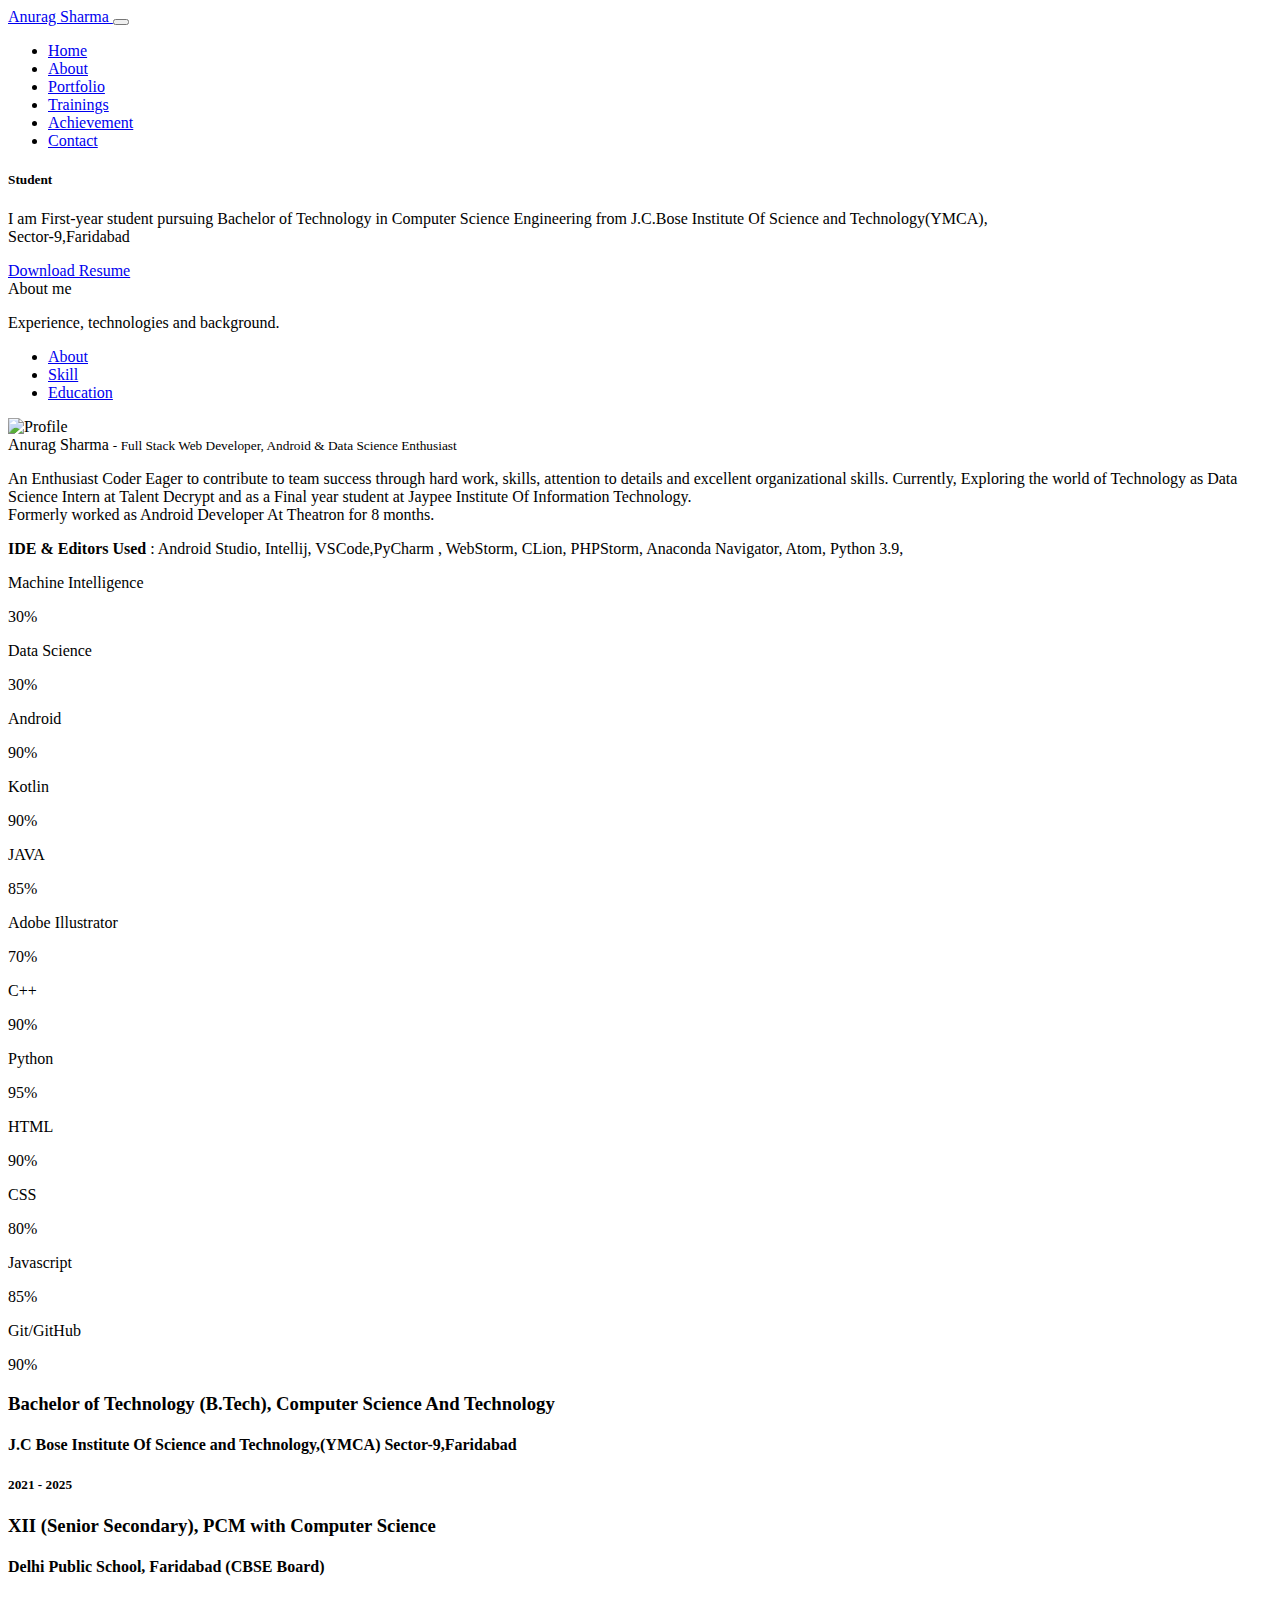
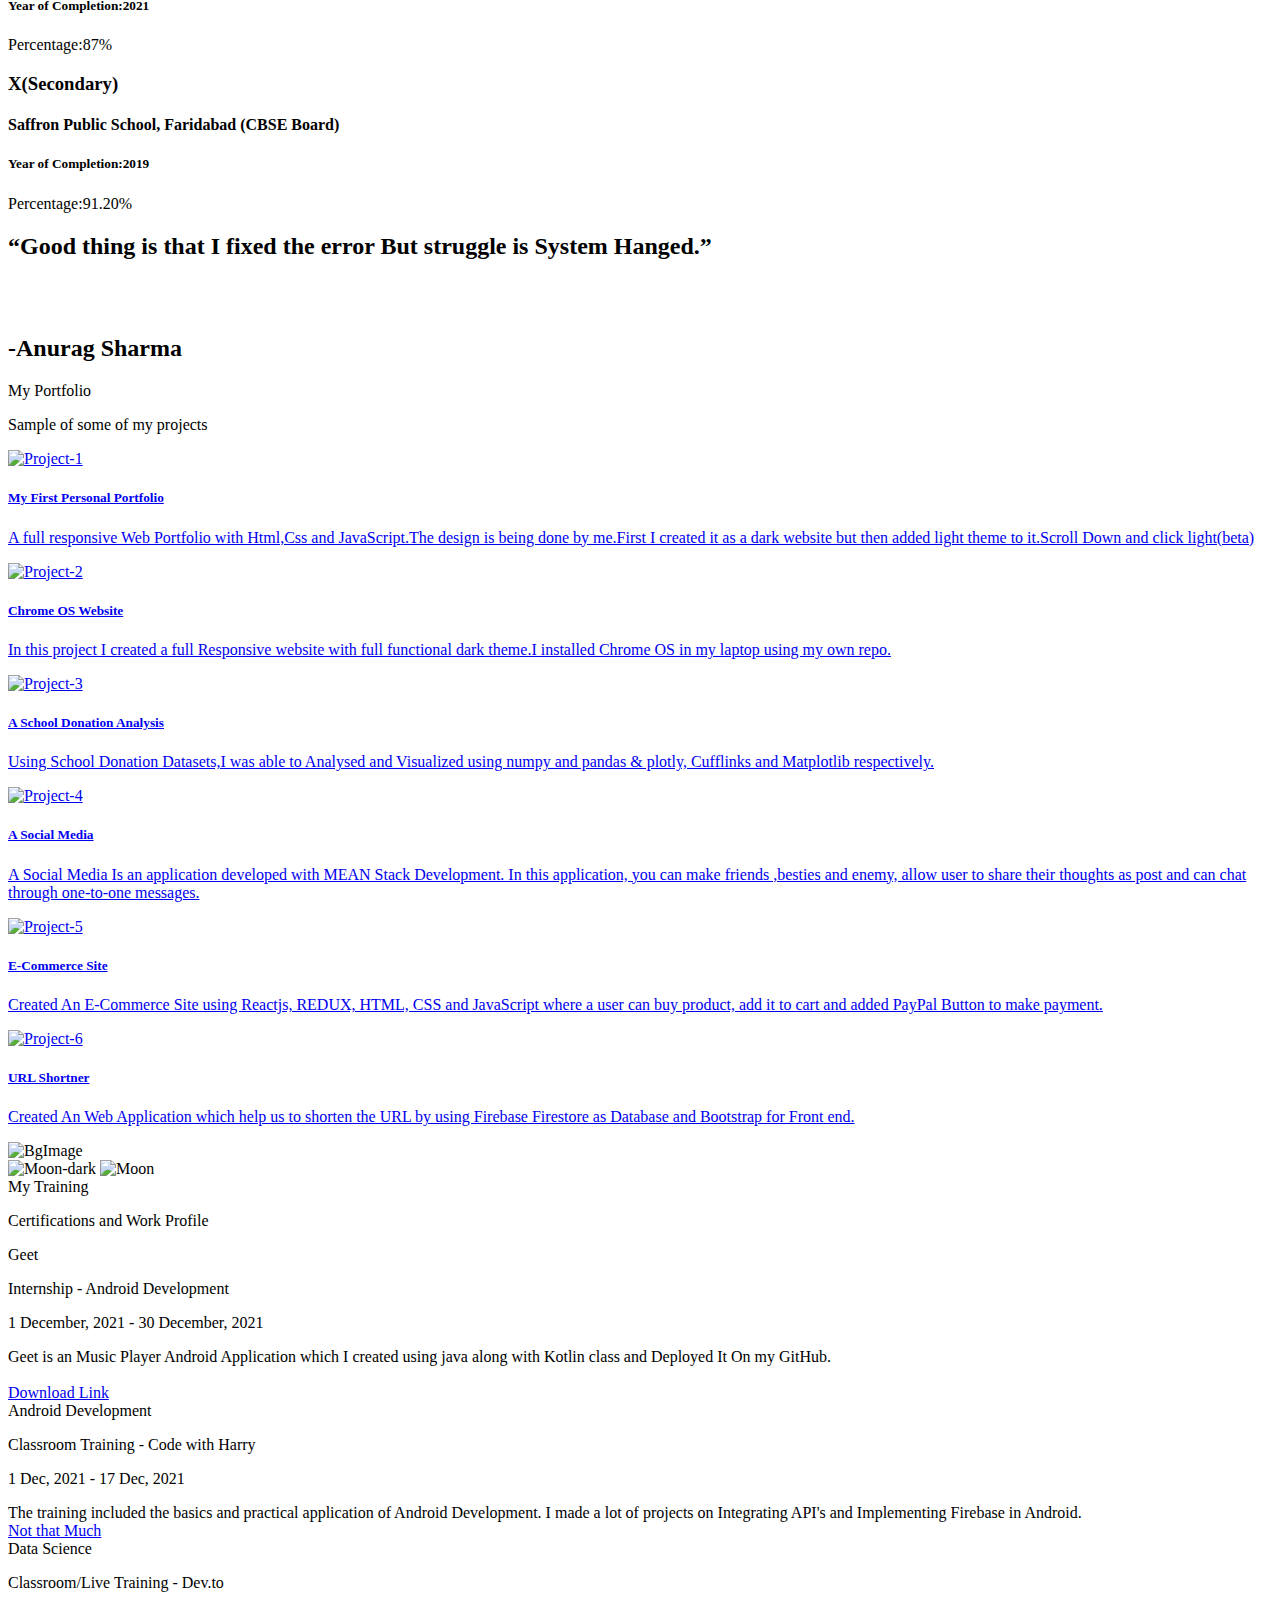
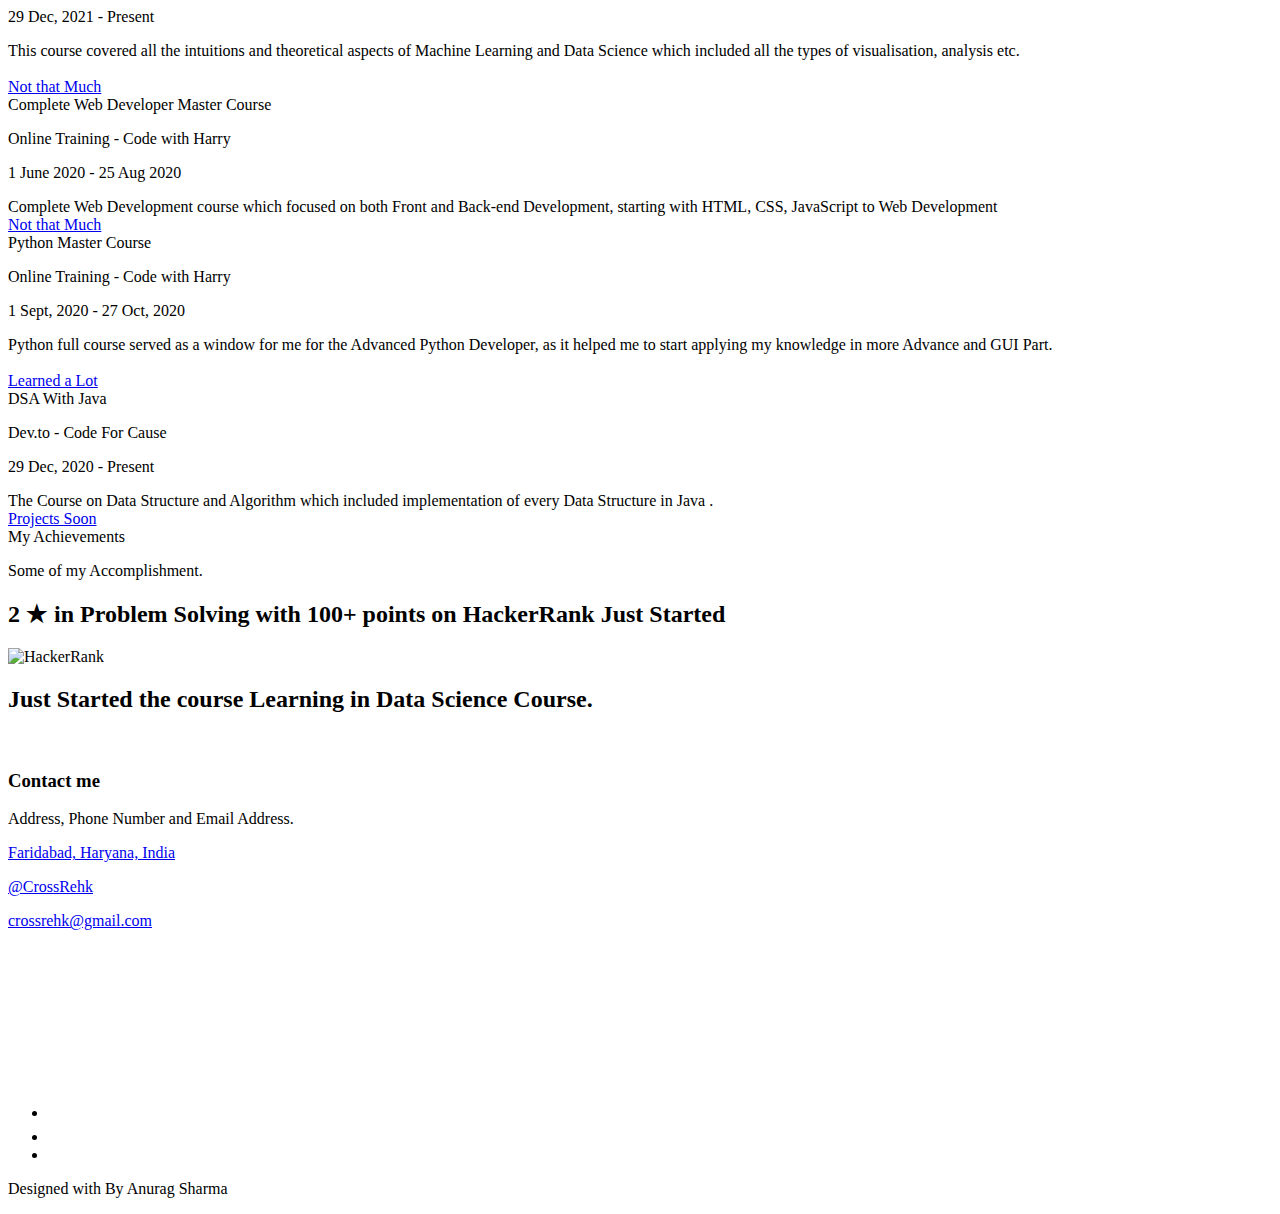
==== index.html @ dc8c79c4 "Rename to index.html" ====
<!doctype html>
<html lang=en>

<head>
    <meta charset=UTF-8>
    <meta name=theme-color content=#242a35>
    <link rel=canonical href=https://crossstack-q.github.io/Anurag-Sharma.github.io/>
    <meta name=viewport content="width=device-width,initial-scale=1.0">
    <link rel=manifest href=manifest.json>
    <title>Anurag Sharma (CrossStack-Q)'s Personal Portfolio</title>
    <meta name=DC.title content="Anurag Sharma (CrossStack-Q)'s Personal Portfolio">
    <meta name=description content="Anurag Sharma (CrossStack-Q) - A programming Enthusiast eager to learn new skills and contribute to team success through hard work, innovative ideas, and great organizational skills.">
    <link rel=apple-touch-icon sizes=180x180 href=./apple-touch-icon.png>
    <link rel=icon type=image/png sizes=48x48 href=./favicon-48x48.png>
    <link rel=icon type=image/png sizes=32x32 href=./favicon-32x32.png>
    <link rel=icon type=image/png sizes=16x16 href=./favicon-16x16.png>
    <link rel=mask-icon href=/images/safari-pinned-tab.svg color=#242a35>
    <meta name=msapplication-TileColor content=#242a35>
    <meta name=msapplication-TileImage content=/images/mstile-144x144.png>
    <meta name=keyword content="Anurag Sharma, Anurag Sharma Portfolio, developer, CrossStack-Q, Android, Web Development, Machine Learning, GitHub, Data Science, linkedIn">
    <meta name=author content="Anurag Sharma">
    <meta property=og:image:width content=1062>
    <meta property=og:image:height content=556>
    <meta property=og:title content="Anurag Sharma (CrossStack-Q)'s Personal Portfolio">
    <meta property=og:description content="Anurag Sharma (CrossStack-Q) - A programming Enthusiast eager to learn new skills and contribute to team success through hard work, innovative ideas, and great organizational skills.">
    <meta property=og:url content=https://crossstack-q.github.io/Anurag-Sharma.github.io>
    <meta property=og:image content=images/Profile-pic-512x512.png>
    <meta property=og:type content=website>
    <meta property=fb:app_id content=1145054172578219>
    <meta name=twitter:title content="Anurag-Sharma (CrossStack-Q)'s Personal Portfolio">
    <meta name=twitter:description content="Anurag-Sharma (CrossStack-Q) - A programming Enthusiast eager to learn new skills and contribute to team success through hard work, innovative ideas, and great organizational skills.">
    <meta name=twitter:site content=@CrossRehk>
    <!-- <meta name=twitter:image:src content=https://jayantgoel001.github.io/images/bgimg.webp> -->
    <meta name=twitter:card content=summary_large_image>
    <script type=application/ld+json>
        {
            "@type": "WebSite",
            "headline": "Anurag Sharma",
            "url": "https://crossstack-q.github.io/Anurag-Sharma.github.io/",
            "description": "Anurag Sharma (CrossStack) - A programming Enthusiast eager to learn new skills and contribute to team success through hard work, innovative ideas, and great organizational skills.",
            "name": "Anurag-Sharma",
            "dateModified": "2021-04-09T00:00:00+00:00",
            "datePublished": "2021-01-10T00:00:00+00:00",
            "@context": "https://schema.org"
        }
    </script>
    <link rel=stylesheet href=css/animate.min.css>
    <link rel=stylesheet href=css/fonts.min.css>
    <link rel=stylesheet href=css/styles.min.css>
    <link rel="preload" href="css/girl.min.css" as="style">
    <meta name=google-site-verification content=0muao767XOQs7xHi8v20pMOdR-0_csUTDfQ-5AJkbho>
    <script>
        ! function(e, a, t, n, g, c) {
            e.GoogleAnalyticsObject = n;
            e.ga = e.ga || function() {
                (e.ga.q = e.ga.q || []).push(arguments)
            };
            e.ga.l += new Date;
            g = a.createElement(t);
            c = a.getElementsByTagName(t)[0];
            g.async = !0;
            g.src = "//www.google-analytics.com/analytics.js";
            c.parentNode.insertBefore(g, c)
        }(window, document, "script", "ga");
        ga("create", "UA-206169187-1", "auto");
        ga("send", "pageview")
    </script>
</head>

<body> <noscript>Our Website uses JavaScript. Please Enable it in Settings.</noscript>
    <nav class="navbar navbar-expand-lg fixed-top navbar-custom sticky sticky-dark">
        <div class=container> <a rel=noreferrer aria-label=home class="navbar-brand logo text-uppercase" href=/ data-toggle=tooltip data-placement=bottom data-html=true title=" <strong> <em>Anurag Sharma Personal Portfolio</em> </strong>"> Anurag Sharma </a> <button class=navbar-toggler
                type=button data-toggle=collapse data-target=#navbarCollapse aria-controls=navbarCollapse aria-expanded=false aria-label="Toggle navigation"> <i class="fas fa-bars"></i> </button>
            <div class="collapse navbar-collapse" id=navbarCollapse>
                <ul class="navbar-nav ml-auto navbar-center" id=mySidenav>
                    <li class="nav-item active"> <a rel=noreferrer aria-label=home href=#home class=nav-link data-toggle=tooltip data-placement=bottom data-html=true title=" <strong> <em>Home</em> </strong>">Home </a></li>
                    <li class=nav-item> <a rel=noreferrer aria-label=home href=#about class=nav-link data-toggle=tooltip data-placement=bottom data-html=true title=" <strong> <em>About</em> </strong>">About </a></li>
                    <li class=nav-item> <a rel=noreferrer aria-label=home href=#portfolio class=nav-link data-toggle=tooltip data-placement=bottom data-html=true title=" <strong> <em>Portfolio</em> </strong>">Portfolio </a></li>
                    <li class=nav-item> <a rel=noreferrer aria-label=home href=#trainings class=nav-link data-toggle=tooltip data-placement=bottom data-html=true title=" <strong> <em>Trainings</em> </strong>">Trainings </a></li>
                    <li class=nav-item> <a rel=noreferrer aria-label=home href=#achievements class=nav-link data-toggle=tooltip data-placement=bottom data-html=true title=" <strong> <em>Achievement</em> </strong>">Achievement </a></li>
                    <li class=nav-item> <a rel=noreferrer aria-label=home href=#contact class=nav-link data-toggle=tooltip data-placement=bottom data-html=true title=" <strong> <em>Contact</em> </strong>">Contact </a></li>
                </ul>
            </div>
        </div>
    </nav>
    <div class=loader>
        <div class="loader-circle circle-1">
            <div class=circle-animation></div>
        </div>
        <div class="loader-circle circle-2">
            <div class=circle-animation></div>
        </div>
    </div>
    <section class=bg-home id=home>
        <div class=bg-overlay></div>
        <div id=particles-js></div>
        <div class=home-center>
            <div class=home-desc-center>
                <div class=container>
                    <div class="row justify-content-center">
                        <div class="col-lg-10 mt-5">
                            <div class="home-title text-center">
                                <h5 class="wow fadeInDownBig text-white-50 sub-title mb-3 font-weight-normal disable-select">Student</h5>
                                <h1 class=display-3> <span class="element text-white disable-select" data-elements="Anurag Sharma, Data Science Enthusiast, Machine Learning Enthusiast, MEAN Stack Developer, Android Developer, Open Source Contributor"></span></h1>
                                <p class="wow fadeInUpBig text-light mx-auto para-desc disable-select">
                                    I am First-year student pursuing Bachelor of Technology in Computer Science Engineering from J.C.Bose Institute Of Science and Technology(YMCA), <br> Sector-9,Faridabad</p>
                                <div class="mt-4 pt-2"> <a rel=noreferrer aria-label=home target=_blank href="https://drive.google.com/file/d/1chnYutd9XccbYmk6N60k4aPf_IcxdsFH/view?usp=sharing" class="btn btn-outline btn-round" data-toggle=tooltip data-placement=bottom data-html=true
                                        title=" <strong> <em>Resume</em> </strong>"> Download Resume <i class="fas fa-download ml-2"></i> </a></div>
                            </div>
                        </div>
                    </div>
                </div>
            </div>
        </div>
    </section>
    <section class=section id=about>
        <div class=container>
            <div class="row justify-content-center txt-bg txt-bg-about">
                <div class="col-lg-6 pointer">
                    <div class="wow fadeIn section-title text-center mb-4 pb-2">
                        <div class="mb-5 pb-3"> <i class="fas fa-user-graduate h1 text-muted"></i></div>
                        <div class="h3 font-weight-bold">About me</div>
                        <p class="text-muted mx-auto mb-0 mt-4 para-desc">Experience, technologies and background.</p>
                    </div>
                </div>
            </div>
            <div class="col-lg-12 mt-4 pt-2">
                <div>
                    <ul class="nav nav-tabs nav-fill" id=myTab>
                        <li class=nav-item data-toggle=tooltip data-placement=bottom data-html=true title=" <strong> <em>About</em> </strong>"> <a rel=noreferrer class="nav-link active" id=story-tab data-toggle=tab href=#story>About</a></li>
                        <li class=nav-item data-toggle=tooltip data-placement=bottom data-html=true title=" <strong> <em>Skill</em> </strong>"> <a rel=noreferrer class=nav-link id=skill-tab data-toggle=tab href=#skill>Skill</a></li>
                        <li class=nav-item data-toggle=tooltip data-placement=bottom data-html=true title=" <strong> <em>Education</em> </strong>"> <a rel=noreferrer class=nav-link id=resume-tab data-toggle=tab href=#resume>Education</a></li>
                    </ul>
                    <div class=tab-content id=myTabContent>
                        <div class="tab-pane fade show active" id=story role=tabpanel aria-labelledby=story-tab>
                            <div class=text-center>
                                <div class="about-img mt-5 mb-5"> <img src=images/Profile-pic.webp alt=Profile class="img-fluid mx-auto d-block rounded-circle" height=400 width=400 loading=lazy></div>
                                <div class="h3 font-weight-bold mb-3 wow fadeIn">Anurag Sharma <small class=text-muted> - Full Stack Web Developer, Android & Data Science Enthusiast </small></div>
                                <p class="text-muted wow slideInUp"> An Enthusiast Coder Eager to contribute to team success through hard work, skills, attention to details and excellent organizational skills. Currently, Exploring the world of Technology as Data Science Intern at Talent
                                    Decrypt and as a Final year student at Jaypee Institute Of Information Technology. <br> Formerly worked as Android Developer At Theatron for 8 months.</p>
                                <p class="text-muted wow fadeInDownBig"> <strong>IDE & Editors Used</strong> : Android Studio, Intellij, VSCode,PyCharm , WebStorm, CLion, PHPStorm, Anaconda Navigator, Atom, Python 3.9,</p>
                            </div>
                        </div>
                        <div class="tab-pane fade" id=skill role=tabpanel aria-labelledby=skill-tab>
                            <div class=row>
                                <div class=col-lg-6>
                                    <div class="skill mt-5">
                                        <div>
                                            <p class="text-muted text-uppercase mb-2">Machine Intelligence</p>
                                            <div class=progress>
                                                <div class=progress-bar style=width:34%>
                                                    <div class="progress-value text-muted">30%</div>
                                                </div>
                                            </div>
                                        </div>
                                        <div class=mt-5>
                                            <p class="text-muted text-uppercase mb-2">Data Science</p>
                                            <div class=progress>
                                                <div class=progress-bar style=width:34%>
                                                    <div class="progress-value text-muted">30%</div>
                                                </div>
                                            </div>
                                        </div>
                                        <div class=mt-5>
                                            <p class="text-muted text-uppercase mb-2">Android</p>
                                            <div class=progress>
                                                <div class=progress-bar style=width:90%>
                                                    <div class="progress-value text-muted">90%</div>
                                                </div>
                                            </div>
                                        </div>
                                        <div class=mt-5>
                                            <p class="text-muted text-uppercase mb-2">Kotlin</p>
                                            <div class=progress>
                                                <div class=progress-bar style=width:90%>
                                                    <div class="progress-value text-muted">90%</div>
                                                </div>
                                            </div>
                                        </div>
                                        <div class=mt-5>
                                            <p class="text-muted text-uppercase mb-2">JAVA</p>
                                            <div class=progress>
                                                <div class=progress-bar style=width:85%>
                                                    <div class="progress-value text-muted">85%</div>
                                                </div>
                                            </div>
                                        </div>
                                        <div class=mt-5>
                                            <p class="text-muted text-uppercase mb-2">Adobe Illustrator</p>
                                            <div class=progress>
                                                <div class=progress-bar style=width:70%>
                                                    <div class="progress-value text-muted">70%</div>
                                                </div>
                                            </div>
                                        </div>
                                    </div>
                                </div>
                                <div class=col-lg-6>
                                    <div class=skill>
                                        <div class=mt-5>
                                            <p class="text-muted text-uppercase mb-2">C++</p>
                                            <div class=progress>
                                                <div class=progress-bar style=width:90%>
                                                    <div class="progress-value text-muted">90%</div>
                                                </div>
                                            </div>
                                        </div>
                                        <div class=mt-5>
                                            <p class="text-muted text-uppercase mb-2">Python</p>
                                            <div class=progress>
                                                <div class=progress-bar style=width:95%>
                                                    <div class="progress-value text-muted">95%</div>
                                                </div>
                                            </div>
                                        </div>
                                        <div class=mt-5>
                                            <p class="text-muted text-uppercase mb-2">HTML</p>
                                            <div class=progress>
                                                <div class=progress-bar style=width:90%>
                                                    <div class="progress-value text-muted">90%</div>
                                                </div>
                                            </div>
                                        </div>
                                        <div class=mt-5>
                                            <p class="text-muted text-uppercase mb-2">CSS</p>
                                            <div class=progress>
                                                <div class=progress-bar style=width:80%>
                                                    <div class="progress-value text-muted">80%</div>
                                                </div>
                                            </div>
                                        </div>
                                        <div class=mt-5>
                                            <p class="text-muted text-uppercase mb-2">Javascript</p>
                                            <div class=progress>
                                                <div class=progress-bar style=width:85%>
                                                    <div class="progress-value text-muted">85%</div>
                                                </div>
                                            </div>
                                        </div>
                                        <div class=mt-5>
                                            <p class="text-muted text-uppercase mb-2">Git/GitHub</p>
                                            <div class=progress>
                                                <div class=progress-bar style=width:90%>
                                                    <div class="progress-value text-muted">90%</div>
                                                </div>
                                            </div>
                                        </div>
                                    </div>
                                </div>
                            </div>
                        </div>
                        <div class="tab-pane fade" id=resume role=tabpanel aria-labelledby=resume-tab>
                            <div class=row>
                                <div class=col-lg-12>
                                    <div id=education class=education-section> <i class="fas fa-graduation-cap mt-5 font-size-50"></i>
                                        <div class="timeline mt-5">
                                            <div class="wow bounceInRight timeline-box left" data-wow-delay=0s>
                                                <div class=timeline-container>
                                                    <h3 class="experience-designation m-0">Bachelor of Technology (B.Tech), Computer Science And Technology</h3>
                                                    <h4 class=experience-company-name>J.C Bose Institute Of Science and Technology,(YMCA) Sector-9,Faridabad</h4>
                                                    <h5 class="experience-duration m-0">2021 - 2025</h5>
                                                </div>
                                            </div>
                                            <div class="wow bounceInLeft timeline-box right" data-wow-delay=0s>
                                                <div class=timeline-container>
                                                    <h3 class="experience-designation m-0 text-left">XII (Senior Secondary), PCM with Computer Science</h3>
                                                    <h4 class="experience-company-name text-left">Delhi Public School, Faridabad (CBSE Board)</h4>
                                                    <h5 class="experience-duration m-0 text-left">Year of Completion:2021</h5>
                                                    <p class="experience-description text-left">Percentage:87%</p>
                                                </div>
                                            </div>
                                            <div class="wow bounceInRight timeline-box left" data-wow-delay=0s>
                                                <div class=timeline-container>
                                                    <h3 class="experience-designation m-0">X(Secondary)</h3>
                                                    <h4 class=experience-company-name>Saffron Public School, Faridabad (CBSE Board)</h4>
                                                    <h5 class="experience-duration m-0">Year of Completion:2019</h5>
                                                    <p class="experience-description text-right">Percentage:91.20%</p>
                                                </div>
                                            </div>
                                            <div id=timeline-divider>
                                                <div class=timeline-traveller>
                                                    <div> <i class="fas fa-plane font-size-25"></i></div>
                                                </div>
                                            </div>
                                        </div>
                                    </div>
                                </div>
                            </div>
                        </div>
                    </div>
                </div>
            </div>
        </div>
    </section>
    <section class="quote-section quote-hireme quote-img">
        <div class=overlay></div>
        <div class=container>
            <div class="row justify-content-center">
                <div class="col-md-7 text-center fadeInUp">
                    <h2 class="wow slideInLeft disable-select" data-wow-duration=0.25s data-wow-delay=0.1s>“Good thing is that I fixed the error But struggle is System Hanged.”</h2> <br> <br>
                    <h2 class="wow slideInRight font-italic disable-select" data-wow-duration=0.25s data-wow-delay=0.1s>-Anurag Sharma</h2>
                </div>
            </div>
        </div>
    </section>
    <section class="section pointer bg-light" id=portfolio>
        <div class=container>
            <div class="row justify-content-center txt-bg txt-bg-portfolio">
                <div class=col-lg-6>
                    <div class="wow fadeIn section-title text-center mb-4 pb-2">
                        <div class="mb-5 pb-3"> <i class="far fa-clone h1 text-muted"></i></div>
                        <div class="h3 font-weight-bold">My Portfolio</div>
                        <p class="text-muted mx-auto mb-0 mt-4 para-desc">Sample of some of my projects</p>
                    </div>
                </div>
            </div>
            <div class="row container-grid projects-wrapper mt-4 pt-2">
                <div class="wow rotateInDownLeft col-lg-4 spacing" data-wow-delay=0.5s>
                    <div class="item-box m-2">
                        <a rel=noreferrer aria-label=home href=https://crossstack-q.github.io/Anurag-Sharma.github.io target=_blank data-toggle=tooltip data-placement=top data-html=true title=" <strong> <em>Click To Checkout My Code.</em> </strong>"> <img class="item-container img-fluid mx-auto" src="./images/p1.png" alt=Project-1 width=1030 height=800>
                            <div class=item-mask>
                                <div class="item-caption text-white text-center">
                                    <h5>My First Personal Portfolio</h5>
                                    <p class=text-uppercase> A full responsive Web Portfolio with Html,Css and JavaScript.The design is being done by me.First I created it as a dark website but then added light theme to it.Scroll Down and click light(beta) </p>
                                </div>
                            </div>
                        </a>
                    </div>
                </div>
                <div class="wow slideInUp col-lg-4 spacing">
                    <div class="item-box m-2">
                        <a rel=noreferrer aria-label=home href=Soon target=_blank data-toggle=tooltip data-placement=top data-html=true title=" <strong> <em>Click To Checkout My Code.</em> </strong>"> <img class="item-container img-fluid mx-auto" src="./images/p2.png" alt=Project-2 width=1030 height=800>
                            <div class=item-mask>
                                <div class="item-caption text-white text-center">
                                    <h5>Chrome OS Website</h5>
                                    <p class=text-uppercase>In this project I created a full Responsive website with full functional dark theme.I installed Chrome OS in my laptop using my own repo.</p>
                                </div>
                            </div>
                        </a>
                    </div>
                </div>
                <div class="wow rotateInDownRight col-lg-4 spacing" data-wow-delay=0.5s>
                    <div class="item-box m-2">
                        <a rel=noreferrer aria-label=home href=#####Project3######## target=_blank data-toggle=tooltip data-placement=top data-html=true title=" <strong> <em>Click To Checkout My Code.</em> </strong>"> <img class="item-container img-fluid mx-auto" src=images/sda.webp alt=Project-3 width=1030 height=800 loading=lazy>
                            <div class=item-mask>
                                <div class="item-caption text-white text-center">
                                    <h5>A School Donation Analysis</h5>
                                    <p class=text-uppercase>Using School Donation Datasets,I was able to Analysed and Visualized using numpy and pandas & plotly, Cufflinks and Matplotlib respectively.</p>
                                </div>
                            </div>
                        </a>
                    </div>
                </div>
                <div class="wow rotateInUpLeft col-lg-4 spacing" data-wow-delay=0.5s>
                    <div class="item-box m-2">
                        <a rel=noreferrer aria-label=image href=#####Project4######## target=_blank data-toggle=tooltip data-placement=bottom data-html=true title=" <strong> <em>Click To Checkout My Code.</em> </strong>"> <img class="item-container img-fluid mx-auto" src=images/asm.webp alt=Project-4 width=1030 height=800 loading=lazy>
                            <div class=item-mask>
                                <div class="item-caption text-white text-center">
                                    <h5>A Social Media</h5>
                                    <p class=text-uppercase> A Social Media Is an application developed with MEAN Stack Development. In this application, you can make friends ,besties and enemy, allow user to share their thoughts as post and can chat through one-to-one messages.</p>
                                </div>
                            </div>
                        </a>
                    </div>
                </div>
                <div class="wow slideInDown col-lg-4 spacing">
                    <div class="item-box m-2">
                        <a rel=noreferrer aria-label=image href=#####Project5######## target=_blank data-toggle=tooltip data-placement=bottom data-html=true title=" <strong> <em>Click To Checkout My Code.</em> </strong>"> <img class="item-container img-fluid mx-auto" src=images/ecs.webp alt=Project-5 width=1030 height=800 loading=lazy>
                            <div class=item-mask>
                                <div class="item-caption text-white text-center">
                                    <h5>E-Commerce Site</h5>
                                    <p class=text-uppercase>Created An E-Commerce Site using Reactjs, REDUX, HTML, CSS and JavaScript where a user can buy product, add it to cart and added PayPal Button to make payment.</p>
                                </div>
                            </div>
                        </a>
                    </div>
                </div>
                <div class="wow rotateInUpRight col-lg-4 spacing" data-wow-delay=0.5s>
                    <div class="item-box m-2">
                        <a rel=noreferrer aria-label=image href=#####Project6######## target=_blank data-toggle=tooltip data-placement=bottom data-html=true title=" <strong> <em>Click To Checkout My Code.</em> </strong>"> <img class="item-container img-fluid mx-auto" src=images/us.webp alt=Project-6 width=1030 height=800 loading=lazy>
                            <div class=item-mask>
                                <div class="item-caption text-white text-center">
                                    <h5>URL Shortner</h5>
                                    <p class=text-uppercase>Created An Web Application which help us to shorten the URL by using Firebase Firestore as Database and Bootstrap for Front end.</p>
                                </div>
                            </div>
                        </a>
                    </div>
                </div>
            </div>
        </div>
    </section>
    <section class="js-section-codespaces-develop section pointer section-codespaces-develop position-relative overflow-hidden" id=trainings>
        <div class="codespaces-develop-bg position-absolute top-0 left-0 width-full height-full"></div> <img src=images/footer-cloud.svg class="codespaces-develop-cloud position-absolute bottom-0" alt=BgImage loading=lazy>
        <div class="container z-index">
            <div style=width:175px class="position-relative mb-6 mx-auto mx-md-0">
                <div class="codespaces-sun position-relative circle">
                    <div class="codespaces-sun-stream z-1 d-block circle top-0 left-0 position-absolute"></div>
                    <div class="codespaces-sun-stream z-1 d-block circle top-0 left-0 position-absolute"></div>
                    <div class="codespaces-sun-stream z-1 d-block circle top-0 left-0 position-absolute"></div>
                    <div class="codespaces-sun-stream z-1 d-block circle top-0 left-0 position-absolute"></div>
                    <div class="codespaces-sun-stream z-1 d-block circle top-0 left-0 position-absolute"></div>
                    <div class="codespaces-sun-stream z-1 d-block circle top-0 left-0 position-absolute"></div>
                    <div class="codespaces-sun-stream z-1 d-block circle top-0 left-0 position-absolute"></div>
                    <div class="codespaces-sun-stream z-1 d-block circle top-0 left-0 position-absolute"></div>
                    <div class="codespaces-sun-circle z-2 circle position-absolute top-0 left-0 height-full width-full"></div>
                    <div class="codespaces-sun-circle-night z-2 circle position-absolute top-0 left-0 height-full width-full"></div>
                </div>
                <div class="codespaces-develop-time codespaces-develop-time-1 circle overflow-hidden position-absolute" style=left:66px;top:-10px></div>
                <div class="codespaces-develop-time codespaces-develop-time-2 circle overflow-hidden position-absolute" style=left:88px;top:-20px></div>
                <div class="codespaces-develop-time codespaces-develop-time-3 circle overflow-hidden position-absolute" style=left:110px;top:-10px></div>
                <div class="codespaces-moon position-absolute top-0">
                    <div class="codespaces-moon-dot z-1 d-block circle position-absolute"></div>
                    <div class="codespaces-moon-dot z-1 d-block circle position-absolute"></div>
                    <div class="codespaces-moon-dot z-1 d-block circle position-absolute"></div> <img src=images/moon-dark.svg alt=Moon-dark class="codespaces-moon-svg-dark position-absolute z-2" loading=lazy> <img src=images/moon.svg alt=Moon class="codespaces-moon-svg position-absolute z-2" loading=lazy></div>
            </div>
            <div class="row justify-content-center txt-bg txt-bg-training">
                <div class=col-lg-6>
                    <div class="section-title text-center mb-4 pb-2 wow fadeIn">
                        <div class="mb-5 pb-3"> <i class="fas fa-infinity h1 text-muted"></i></div>
                        <div class="h3 font-weight-bold" id=my-training>My Training</div>
                        <p class="text-muted mx-auto mb-0 mt-4 para-desc">Certifications and Work Profile</p>
                    </div>
                </div>
            </div>
            <div class=row>
                <div class="col-lg-4 wow bounceInLeft">
                    <div class="services-flip-box mt-4 pt-2">
                        <div class="services-front-flip bg-white text-center p-5">
                            <div class=services-desc>
                                <div class="h5 font-weight-bold mb-3">Geet</div>
                                <p class="text-muted mb-0">Internship - Android Development</p>
                                <p class="text-muted mb-0">1 December, 2021 - 30 December, 2021</p>
                            </div>
                        </div>
                        <div class="services-back-flip text-center bg-custom text-white p-4">
                            <div class=services-desc>
                                <div class=mb-1>Geet is an Music Player Android Application which I created using java along with Kotlin class and Deployed It On my GitHub.</div> <br> <a rel=noreferrer aria-label=image href="######link4##############" target=_blank class="btn btn-round p-2 certificate-button"
                                    data-toggle=tooltip data-placement=bottom data-html=true title=" <strong> <em>Certificate Link</em> </strong>"> Download Link </a></div>
                        </div>
                    </div>
                </div>
                <div class="col-lg-4 wow bounceInDown">
                    <div class="services-flip-box mt-4 pt-1">
                        <div class="services-front-flip bg-white text-center p-5">
                            <div class=services-desc>
                                <div class="h5 font-weight-bold mb-3">Android Development</div>
                                <p class="text-muted mb-0">Classroom Training - Code with Harry</p>
                                <p class="text-muted mb-0">1 Dec, 2021 - 17 Dec, 2021</p>
                            </div>
                        </div>
                        <div class="services-back-flip text-center bg-custom text-white p-4">
                            <div class=services-desc>
                                <div class=services-icon>
                                    <div class=mb-1>The training included the basics and practical application of Android Development. I made a lot of projects on Integrating API's and Implementing Firebase in Android.</div> <a rel=noreferrer aria-label=image href="######link4##############"
                                        target=_blank class="btn btn-round p-2 certificate-button" data-toggle=tooltip data-placement=bottom data-html=true title=" <strong> <em>Certificate Link</em> </strong>"> Not that Much </a></div>
                            </div>
                        </div>
                    </div>
                </div>
                <div class="col-lg-4 wow bounceInRight">
                    <div class="services-flip-box mt-4 pt-2">
                        <div class="services-front-flip bg-white text-center p-5">
                            <div class=services-desc>
                                <div class="h5 font-weight-bold mb-3">Data Science</div>
                                <p class="text-muted mb-0">Classroom/Live Training - Dev.to</p>
                                <p class="text-muted mb-0">29 Dec, 2021 - Present</p>
                            </div>
                        </div>
                        <div class="services-back-flip text-center bg-custom text-white p-4">
                            <div class=services-desc>
                                <div class=mb-1>This course covered all the intuitions and theoretical aspects of Machine Learning and Data Science which included all the types of visualisation, analysis etc.</div> <br> <a rel=noreferrer aria-label=image href="################"
                                    target=_blank class="btn btn-round p-2 certificate-button" data-toggle=tooltip data-placement=bottom data-html=true title=" <strong> <em>Certificate Link</em> </strong>"> Not that Much </a></div>
                        </div>
                    </div>
                </div>
            </div>
            <div class=row>
                <div class="col-lg-4 wow bounceInLeft">
                    <div class="services-flip-box mt-4 pt-2">
                        <div class="services-front-flip bg-white text-center p-5">
                            <div class=services-desc>
                                <div class="h5 font-weight-bold mb-3">Complete Web Developer Master Course</div>
                                <p class="text-muted mb-0">Online Training - Code with Harry</p>
                                <p class="text-muted mb-0">1 June 2020 - 25 Aug 2020</p>
                            </div>
                        </div>
                        <div class="services-back-flip text-center bg-custom text-white p-4">
                            <div class=services-desc>
                                <div class=mb-1>Complete Web Development course which focused on both Front and Back-end Development, starting with HTML, CSS, JavaScript to Web Development</div> <a rel=noreferrer aria-label=image href="#################################"
                                    target=_blank class="btn btn-round p-2 certificate-button" data-toggle=tooltip data-placement=bottom data-html=true title=" <strong> <em>Certificate Link</em> </strong>"> Not that Much </a></div>
                        </div>
                    </div>
                </div>
                <div class="col-lg-4 wow bounceInUp">
                    <div class="services-flip-box mt-4 pt-2">
                        <div class="services-front-flip bg-white text-center p-5">
                            <div class=services-desc>
                                <div class="h5 font-weight-bold mb-3">Python Master Course</div>
                                <p class="text-muted mb-0">Online Training - Code with Harry</p>
                                <p class="text-muted mb-0">1 Sept, 2020 - 27 Oct, 2020</p>
                            </div>
                        </div>
                        <div class="services-back-flip text-center bg-custom text-white p-4">
                            <div class=services-desc>
                                <div class=services-icon>
                                    <div class=mb-1>Python full course served as a window for me for the Advanced Python Developer, as it helped me to start applying my knowledge in more Advance and GUI Part.</div> <br> <a rel=noreferrer aria-label=image href="#################"
                                        target=_blank class="btn btn-round p-2 certificate-button" data-toggle=tooltip data-placement=bottom data-html=true title=" <strong> <em>Certificate Link</em> </strong>"> Learned a Lot </a></div>
                            </div>
                        </div>
                    </div>
                </div>
                <div class="col-lg-4 wow bounceInRight">
                    <div class="services-flip-box mt-4 pt-2">
                        <div class="services-front-flip bg-white text-center p-5">
                            <div class=services-desc>
                                <div class="h5 font-weight-bold mb-3">DSA With Java</div>
                                <p class="text-muted mb-0">Dev.to - Code For Cause</p>
                                <p class="text-muted mb-0">29 Dec, 2020 - Present</p>
                            </div>
                        </div>
                        <div class="services-back-flip text-center bg-custom text-white p-4">
                            <div class=mb-1>The Course on Data Structure and Algorithm which included implementation of every Data Structure in Java .</div> <a rel=noreferrer aria-label=image href="#######################################" target=_blank class="btn btn-round p-2 certificate-button"
                                data-toggle=tooltip data-placement=bottom data-html=true title=" <strong> <em>Certificate Link</em> </strong>"> Projects Soon </a></div>
                    </div>
                </div>
            </div>
        </div>
    </section>
    <section class="section pointer bg-light" id=achievements>
        <div class="container z-index">
            <div class="row justify-content-center txt-bg txt-bg-achievement">
                <div class=col-lg-6>
                    <div class="wow fadeIn section-title text-center mb-4 pb-2">
                        <div class="mb-5 pb-3"> <i class="fas fa-trophy h1 text-muted"></i></div>
                        <div class="h3 font-weight-bold">My Achievements</div>
                        <p class="text-muted mx-auto mb-0 mt-4 para-desc">Some of my Accomplishment.</p>
                    </div>
                </div>
            </div>
            <div class=container-ach>
                <div class="box col-lg-4 wow zoomInLeft" data-wow-delay=0.5s>
                    <h2 class="name pl-1">2 ★ in Problem Solving with 100+ points on HackerRank Just Started</h2> <img src=images/HackerRank.webp class=ach-img alt=HackerRank loading=lazy></div>
                <!-- <div class="box col-lg-4 wow zoomInUp" data-wow-delay=0.5s>
                    <h2 class="name pl-1">Won <strong>Hacktoberfest 2020</strong> T-shirt by creating more than <strong>20</strong> Pull Request.</h2> <img src=images/hacktoberfest2020.webp class=ach-img alt=Hacktoberfest loading=lazy></div> -->
                <div class="box col-lg-4 wow zoomInRight" data-wow-delay=0.5s>
                    <h2 class="name pl-1">Just Started <strong></strong> the course <strong>Learning</strong> in Data Science Course.</h2> <img src=images/data-science.webp class=ach-img alt=Data-Science loading=lazy></div>
            </div>
        </div>
    </section>
    <section class="section contact-wrapper bg-contact pointer" id=contact>
        <div id=particles-js2></div>
        <div class=container>
            <div class="row justify-content-center txt-bg txt-bg-contact">
                <div class=col-lg-6>
                    <div class="section-title text-center mb-4 pb-2 wow fadeIn">
                        <div class="mb-5 pb-3"> <i class="fas fa-headset h1"></i></div>
                        <h3 class=text-white>Contact me</h3>
                        <p class="text-white-50 mx-auto mb-0 mt-4 para-desc">Address, Phone Number and Email Address.</p>
                    </div>
                </div>
            </div>
            <div class="row justify-content-center">
                <div class="col-lg-3 col-md-4 mt-4 pt-2 wow slideInLeft" data-wow-delay=0.1s data-toggle=tooltip data-placement=bottom data-html=true title=" <strong> <em>Location</em> </strong>">
                    <div class="contact-desc text-center">
                        <div class="contact-icon mb-3"> <i class="fas fa-street-view text-custom h3"></i></div>
                        <div class=contact-details>
                            <p class=mb-0> <a rel=noreferrer target=_blank class=contact-links href="https://maps.google.com/?q=Ghaziabad,Uttar+Pradesh">Faridabad, Haryana, India</a></p>
                        </div>
                    </div>
                </div>
                <div class="col-lg-3 col-md-4 mt-4 pt-2 wow slideInUp" data-wow-delay=0.1s data-toggle=tooltip data-placement=bottom data-html=true title=" <strong> <em>Contact Number</em> </strong>">
                    <div class="contact-desc text-center">
                        <div class="contact-icon mb-3"> <i class="fas fa-mobile-alt text-custom h3"></i></div>
                        <div class=contact-details>
                            <p class=mb-1> <a rel=noreferrer aria-label=image href="Https" class=contact-links>@CrossRehk</a></p>
                            <!-- <p class=mb-1> <a rel=noreferrer aria-label=image href=tel:+91-8076331756 class=contact-links>+91-8076331756</a></p> -->
                        </div>
                    </div>
                </div>
                <div class="col-lg-3 col-md-4 mt-4 pt-2 wow slideInRight" data-wow-delay=0.1s data-toggle=tooltip data-placement=bottom data-html=true title=" <strong> <em>E-Mail</em> </strong>">
                    <div class="contact-desc text-center">
                        <div class="contact-icon mb-3"> <i class="far fa-envelope text-custom h3"></i></div>
                        <div class=contact-details>
                            <p class=mb-0> <a rel=noreferrer aria-label=image href=mailto:crossrehk@gmail.com class=contact-links>crossrehk@gmail.com</a></p>
                        </div>
                    </div>
                </div>
            </div>
        </div>
    </section>
    <footer class="footer bg-light">
        <a rel=noreferrer aria-label=dev-image href="############" target=_blank class="footer-dev wow slideInRight" data-wow-delay=0.1s data-toggle=tooltip data-placement=bottom data-html=true title=" <strong> <em>DEV</em> </strong>"> <img alt=footer width=52 height=120 src=images/monkey.webp loading=lazy> </a>
        <div class=container>
            <div class=row>
                <div class=col-lg-12>
                    <div class="text-center mt-5 mb-5"> <br>
                        <ul class="social-icons mb-3 list-inline">
                            <li class=list-inline-item>
                                <a rel=noreferrer aria-label=image href="https://github.com/CrossStack-Q/" target=_blank data-toggle=tooltip data-placement=left data-html=true title=" <strong> <em>GitHub</em> </strong>"> <i class="fab fa-github dark"></i> </a>
                            </li>
                            <li class=list-inline-item>
                                <a rel=noreferrer aria-label=image href=https://gist.github.com/CrossStack-Q/ target=_blank data-toggle=tooltip data-placement=top data-html=true title=" <strong> <em>Gists</em> </strong>"> <img src=images/gist.webp width=20 height=20 alt=gist loading=lazy> </a>
                            </li>
                            <li class=list-inline-item>
                                <a rel=noreferrer aria-label=image href="https://www.linkedin.com/in/anurag-sharma-72a834225" target=_blank data-toggle=tooltip data-placement=right data-html=true title=" <strong> <em>LinkedIn</em> </strong>"> <i class="fab fa-linkedin-in dark h6"></i> </a>
                            </li>
                        </ul>
                        <ul class="social-icons mb-3 list-inline">
                            <!-- <li class=list-inline-item>
                                <a rel=noreferrer aria-label=image href="###not had any ID####" target=_blank data-toggle=tooltip data-placement=left data-html=true title=" <strong> <em>Instagram</em> </strong>"> <i class="fab fa-instagram dark h6"></i> </a>
                            </li> -->
                            <!-- <li class=list-inline-item>
                                <a rel=noreferrer aria-label=image href=https://www.facebook.com/jayant.goel.12/ target=_blank data-toggle=tooltip data-placement=bottom data-html=true title=" <strong> <em>Facebook</em> </strong>"> <i class="fab fa-facebook dark"></i> </a>
                            </li>
                            <li class=list-inline-item>
                                <a rel=noreferrer aria-label=image href=https://twitter.com/JayantGoel001/ target=_blank data-toggle=tooltip data-placement=right data-html=true title=" <strong> <em>Twitter</em> </strong>"> <i class="fab fa-twitter dark"></i> </a>
                            </li> -->
                        </ul>
                    </div>
                </div>
            </div>
        </div>
        <p class="wow flipInX copyright-desc text-white mb-0 h6 mt-2" data-wow-delay=0.1s>Designed with <i class="fas fa-heart text-danger"></i> By Anurag Sharma</p>
    </footer>
    <script defer src=/js/girl.min.js></script>
    <script src=js/jquery-3.5.1.min.js></script>
    <script src=js/bootstrap.bundle.min.js></script>
    <script src=js/jquery.easing.min.js></script>
    <script src=js/scrollspy.min.js></script>
    <script src=js/typed.min.js></script>
    <script src=js/typed.init.js></script>
    <script src=js/particles.min.js></script>
    <script src=js/vanilla-tilt.min.js></script>
    <script src=js/dark-light-theme.min.js></script>
    <script src=js/wow.min.js></script>
    <script src=js/app.min.js></script>
    <script src=https://kit.fontawesome.com/25938f5d06.js crossorigin=anonymous></script>
</body>

</html>
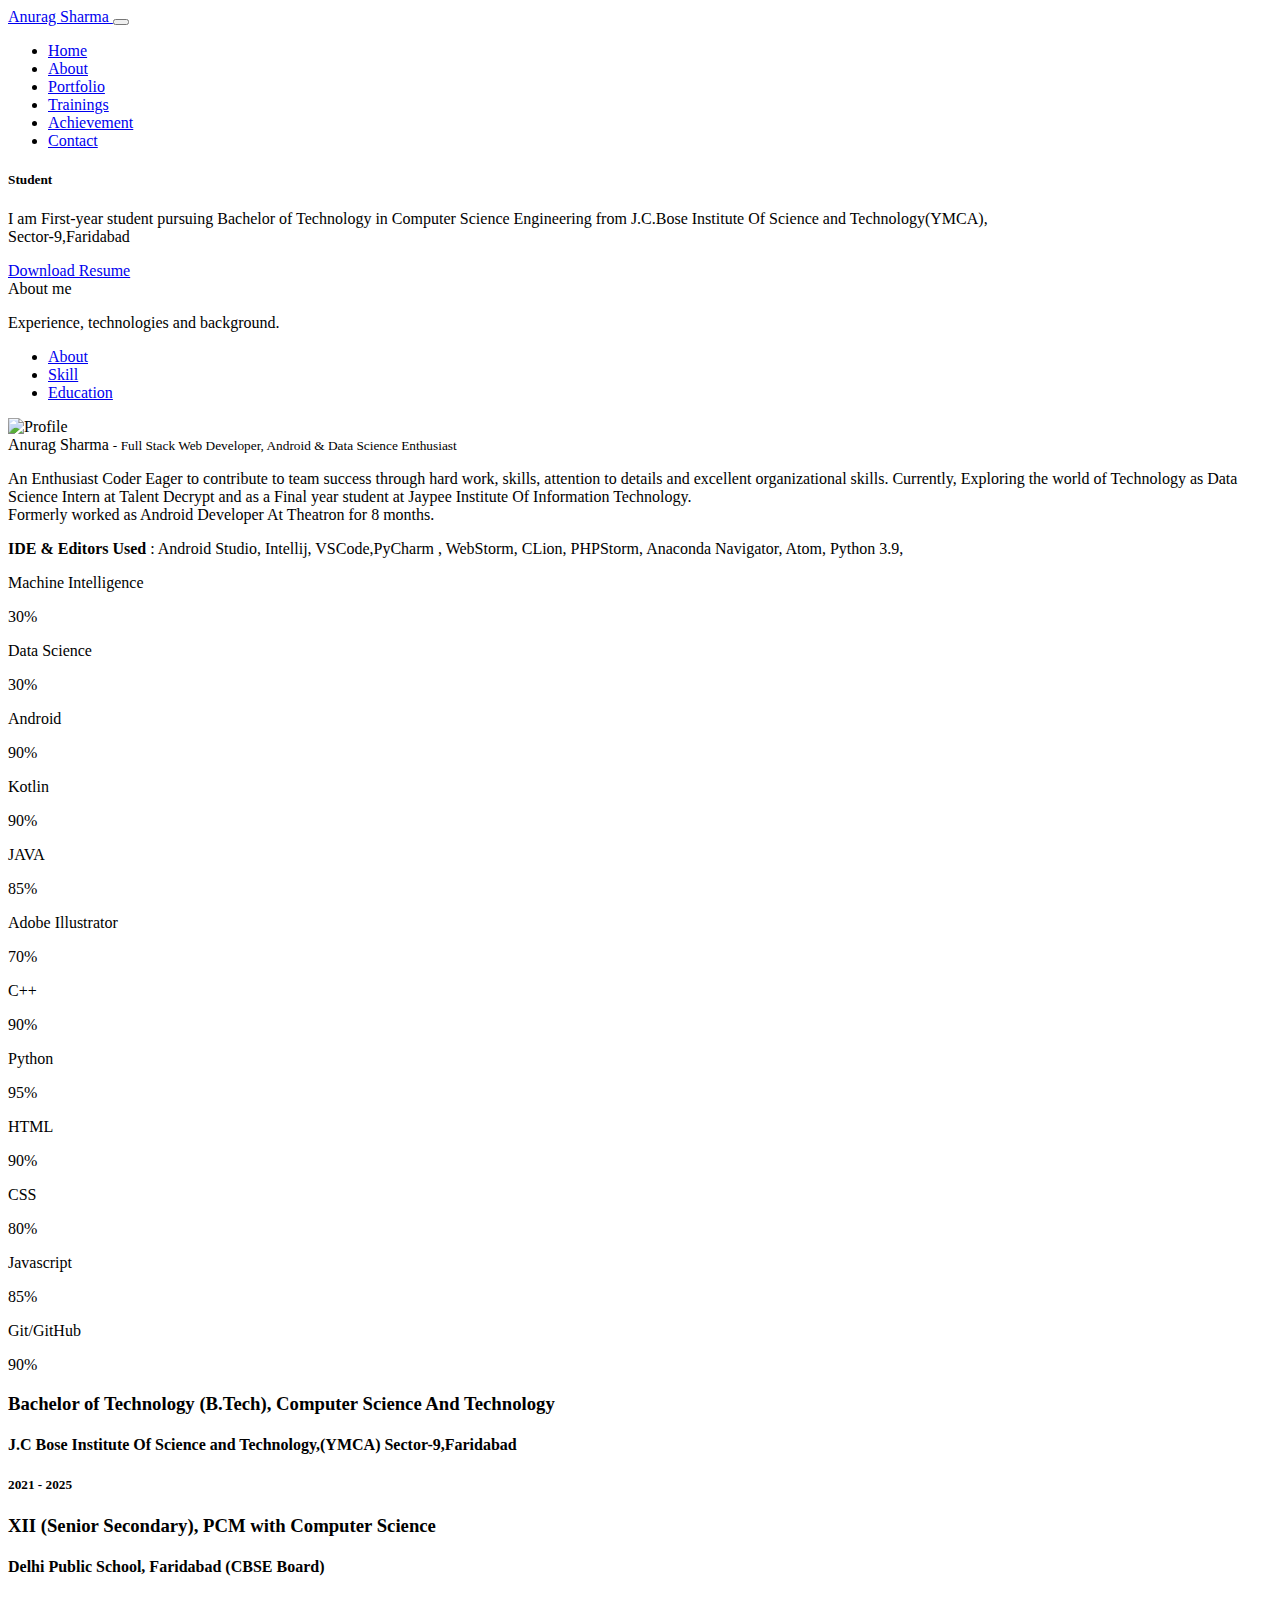
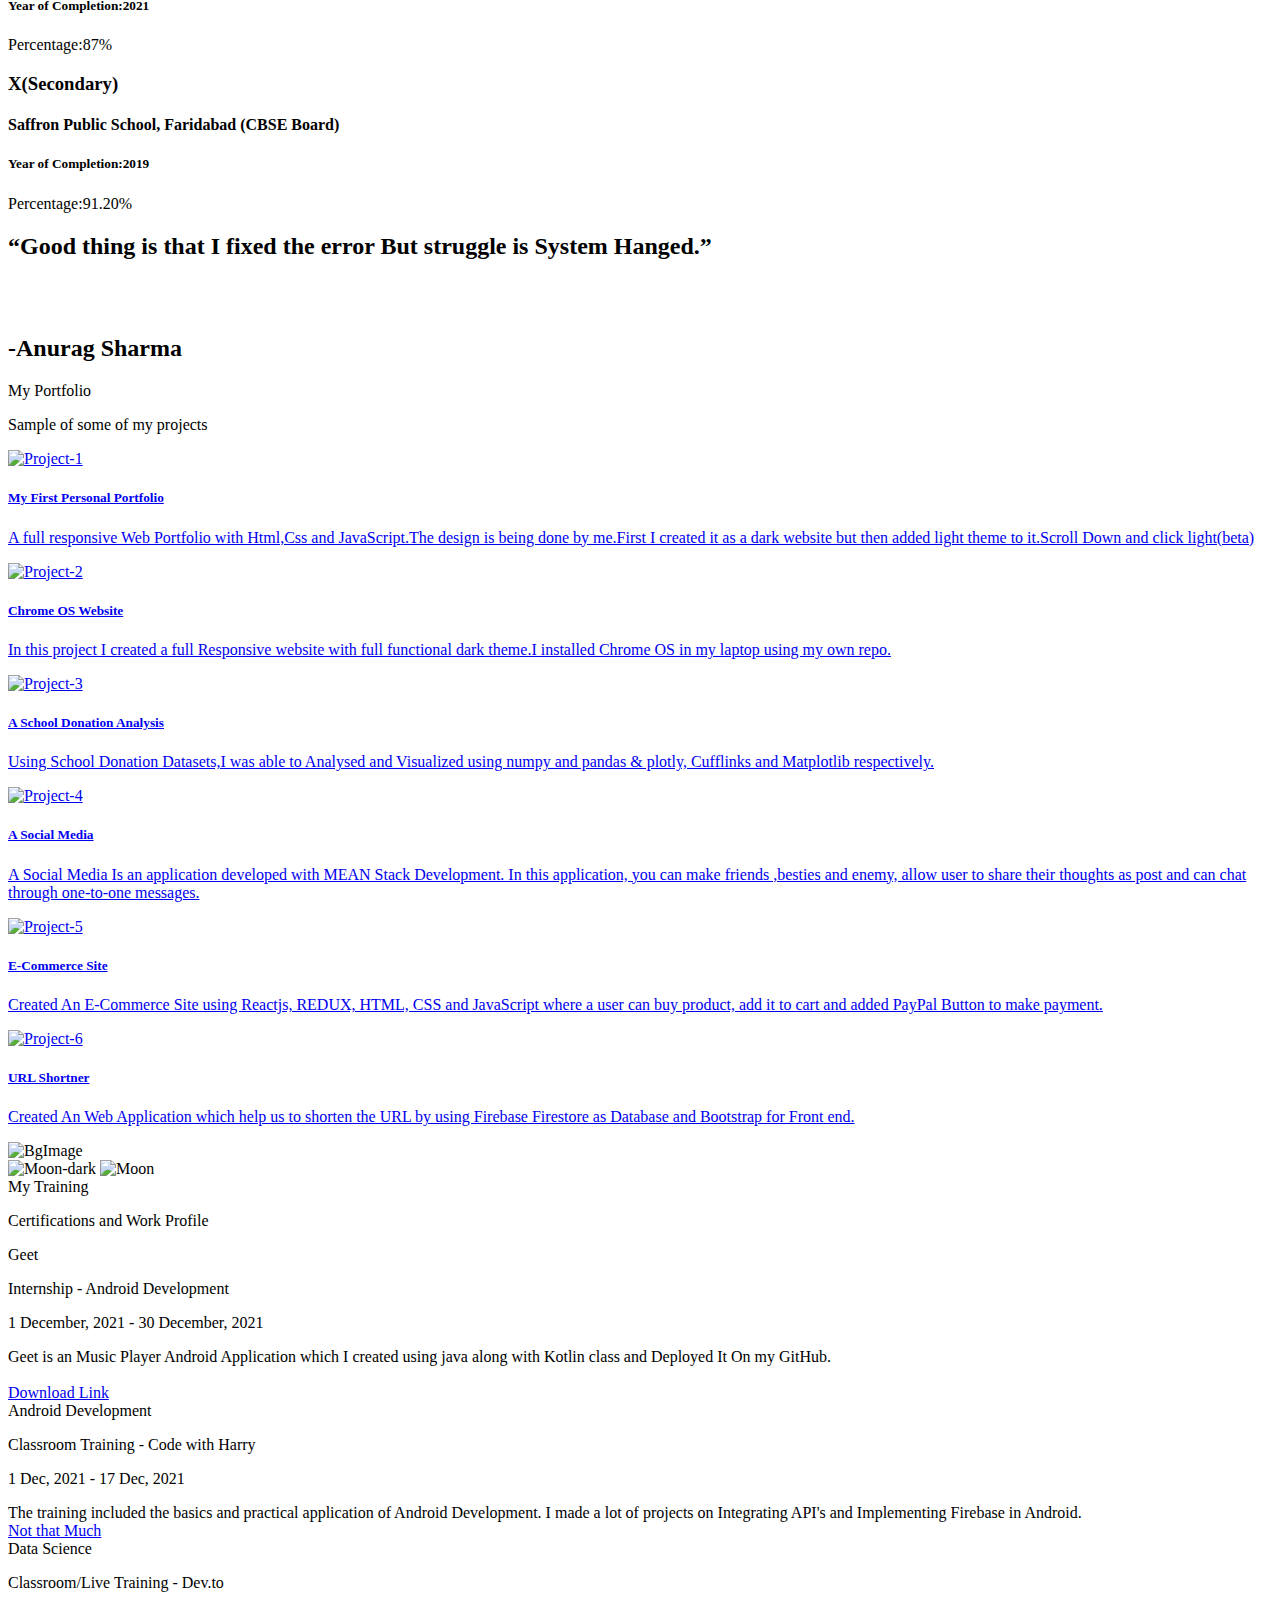
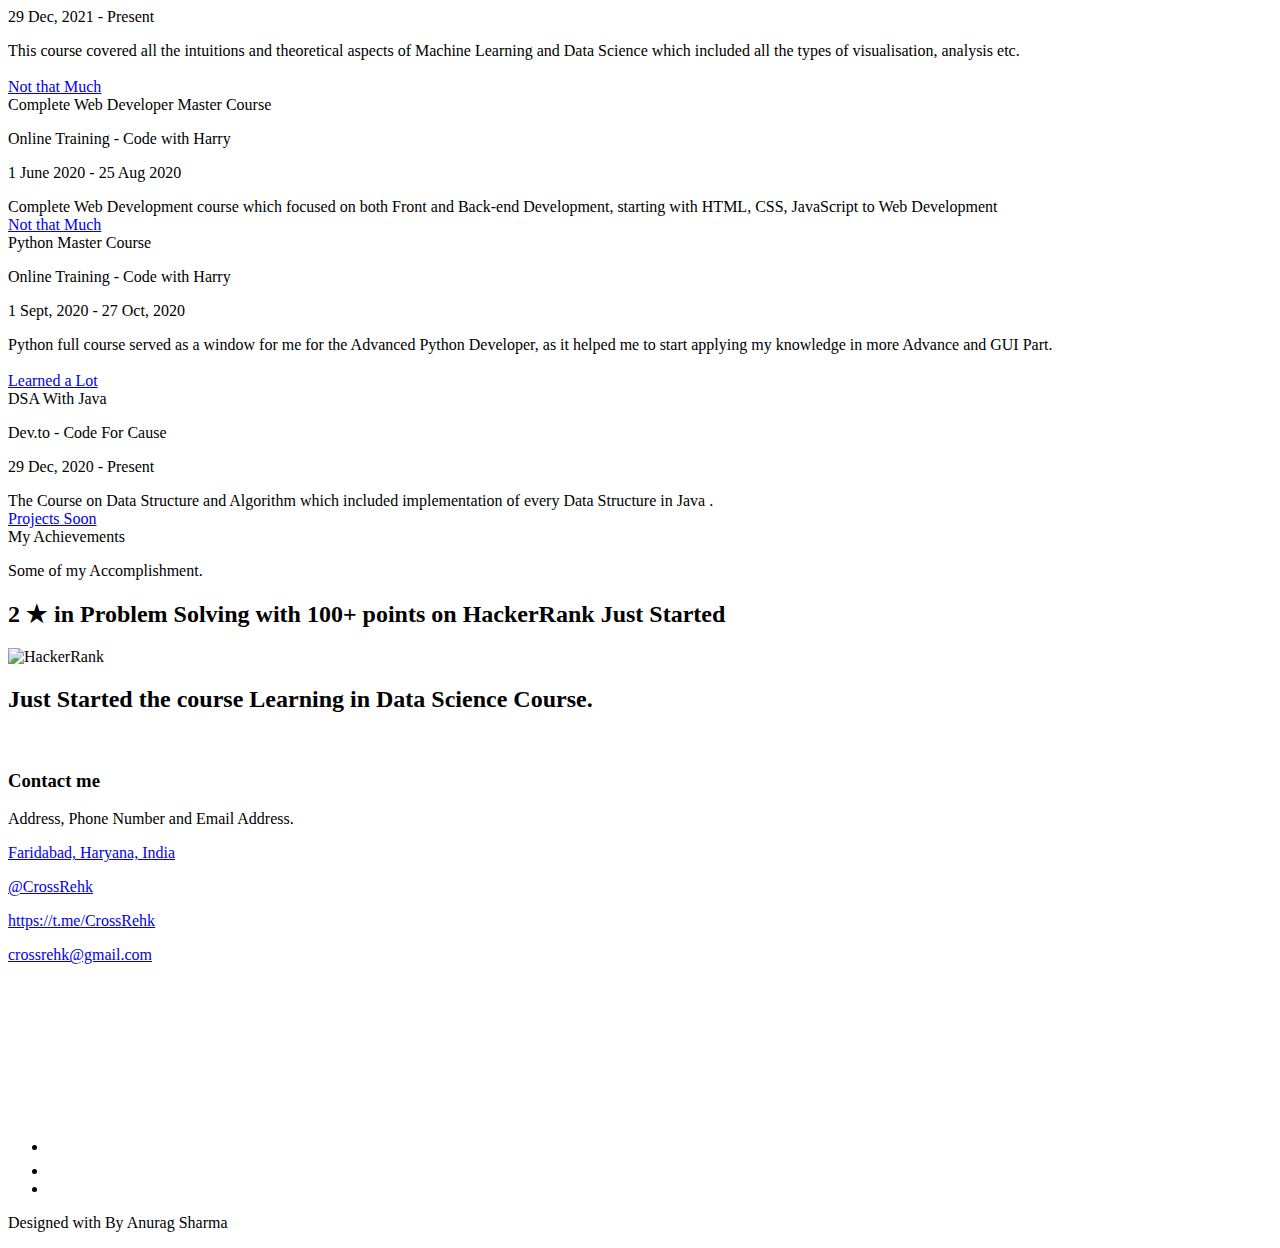
==== commit 45ac9251: "Update index.html" ====
--- a/index.html
+++ b/index.html
@@ -1,641 +1,641 @@
-<!doctype html>
-<html lang=en>
-
-<head>
-    <meta charset=UTF-8>
-    <meta name=theme-color content=#242a35>
-    <link rel=canonical href=https://crossstack-q.github.io/Anurag-Sharma.github.io/>
-    <meta name=viewport content="width=device-width,initial-scale=1.0">
-    <link rel=manifest href=manifest.json>
-    <title>Anurag Sharma (CrossStack-Q)'s Personal Portfolio</title>
-    <meta name=DC.title content="Anurag Sharma (CrossStack-Q)'s Personal Portfolio">
-    <meta name=description content="Anurag Sharma (CrossStack-Q) - A programming Enthusiast eager to learn new skills and contribute to team success through hard work, innovative ideas, and great organizational skills.">
-    <link rel=apple-touch-icon sizes=180x180 href=./apple-touch-icon.png>
-    <link rel=icon type=image/png sizes=48x48 href=./favicon-48x48.png>
-    <link rel=icon type=image/png sizes=32x32 href=./favicon-32x32.png>
-    <link rel=icon type=image/png sizes=16x16 href=./favicon-16x16.png>
-    <link rel=mask-icon href=/images/safari-pinned-tab.svg color=#242a35>
-    <meta name=msapplication-TileColor content=#242a35>
-    <meta name=msapplication-TileImage content=/images/mstile-144x144.png>
-    <meta name=keyword content="Anurag Sharma, Anurag Sharma Portfolio, developer, CrossStack-Q, Android, Web Development, Machine Learning, GitHub, Data Science, linkedIn">
-    <meta name=author content="Anurag Sharma">
-    <meta property=og:image:width content=1062>
-    <meta property=og:image:height content=556>
-    <meta property=og:title content="Anurag Sharma (CrossStack-Q)'s Personal Portfolio">
-    <meta property=og:description content="Anurag Sharma (CrossStack-Q) - A programming Enthusiast eager to learn new skills and contribute to team success through hard work, innovative ideas, and great organizational skills.">
-    <meta property=og:url content=https://crossstack-q.github.io/Anurag-Sharma.github.io>
-    <meta property=og:image content=images/Profile-pic-512x512.png>
-    <meta property=og:type content=website>
-    <meta property=fb:app_id content=1145054172578219>
-    <meta name=twitter:title content="Anurag-Sharma (CrossStack-Q)'s Personal Portfolio">
-    <meta name=twitter:description content="Anurag-Sharma (CrossStack-Q) - A programming Enthusiast eager to learn new skills and contribute to team success through hard work, innovative ideas, and great organizational skills.">
-    <meta name=twitter:site content=@CrossRehk>
-    <!-- <meta name=twitter:image:src content=https://jayantgoel001.github.io/images/bgimg.webp> -->
-    <meta name=twitter:card content=summary_large_image>
-    <script type=application/ld+json>
-        {
-            "@type": "WebSite",
-            "headline": "Anurag Sharma",
-            "url": "https://crossstack-q.github.io/Anurag-Sharma.github.io/",
-            "description": "Anurag Sharma (CrossStack) - A programming Enthusiast eager to learn new skills and contribute to team success through hard work, innovative ideas, and great organizational skills.",
-            "name": "Anurag-Sharma",
-            "dateModified": "2021-04-09T00:00:00+00:00",
-            "datePublished": "2021-01-10T00:00:00+00:00",
-            "@context": "https://schema.org"
-        }
-    </script>
-    <link rel=stylesheet href=css/animate.min.css>
-    <link rel=stylesheet href=css/fonts.min.css>
-    <link rel=stylesheet href=css/styles.min.css>
-    <link rel="preload" href="css/girl.min.css" as="style">
-    <meta name=google-site-verification content=0muao767XOQs7xHi8v20pMOdR-0_csUTDfQ-5AJkbho>
-    <script>
-        ! function(e, a, t, n, g, c) {
-            e.GoogleAnalyticsObject = n;
-            e.ga = e.ga || function() {
-                (e.ga.q = e.ga.q || []).push(arguments)
-            };
-            e.ga.l += new Date;
-            g = a.createElement(t);
-            c = a.getElementsByTagName(t)[0];
-            g.async = !0;
-            g.src = "//www.google-analytics.com/analytics.js";
-            c.parentNode.insertBefore(g, c)
-        }(window, document, "script", "ga");
-        ga("create", "UA-206169187-1", "auto");
-        ga("send", "pageview")
-    </script>
-</head>
-
-<body> <noscript>Our Website uses JavaScript. Please Enable it in Settings.</noscript>
-    <nav class="navbar navbar-expand-lg fixed-top navbar-custom sticky sticky-dark">
-        <div class=container> <a rel=noreferrer aria-label=home class="navbar-brand logo text-uppercase" href=/ data-toggle=tooltip data-placement=bottom data-html=true title=" <strong> <em>Anurag Sharma Personal Portfolio</em> </strong>"> Anurag Sharma </a> <button class=navbar-toggler
-                type=button data-toggle=collapse data-target=#navbarCollapse aria-controls=navbarCollapse aria-expanded=false aria-label="Toggle navigation"> <i class="fas fa-bars"></i> </button>
-            <div class="collapse navbar-collapse" id=navbarCollapse>
-                <ul class="navbar-nav ml-auto navbar-center" id=mySidenav>
-                    <li class="nav-item active"> <a rel=noreferrer aria-label=home href=#home class=nav-link data-toggle=tooltip data-placement=bottom data-html=true title=" <strong> <em>Home</em> </strong>">Home </a></li>
-                    <li class=nav-item> <a rel=noreferrer aria-label=home href=#about class=nav-link data-toggle=tooltip data-placement=bottom data-html=true title=" <strong> <em>About</em> </strong>">About </a></li>
-                    <li class=nav-item> <a rel=noreferrer aria-label=home href=#portfolio class=nav-link data-toggle=tooltip data-placement=bottom data-html=true title=" <strong> <em>Portfolio</em> </strong>">Portfolio </a></li>
-                    <li class=nav-item> <a rel=noreferrer aria-label=home href=#trainings class=nav-link data-toggle=tooltip data-placement=bottom data-html=true title=" <strong> <em>Trainings</em> </strong>">Trainings </a></li>
-                    <li class=nav-item> <a rel=noreferrer aria-label=home href=#achievements class=nav-link data-toggle=tooltip data-placement=bottom data-html=true title=" <strong> <em>Achievement</em> </strong>">Achievement </a></li>
-                    <li class=nav-item> <a rel=noreferrer aria-label=home href=#contact class=nav-link data-toggle=tooltip data-placement=bottom data-html=true title=" <strong> <em>Contact</em> </strong>">Contact </a></li>
-                </ul>
-            </div>
-        </div>
-    </nav>
-    <div class=loader>
-        <div class="loader-circle circle-1">
-            <div class=circle-animation></div>
-        </div>
-        <div class="loader-circle circle-2">
-            <div class=circle-animation></div>
-        </div>
-    </div>
-    <section class=bg-home id=home>
-        <div class=bg-overlay></div>
-        <div id=particles-js></div>
-        <div class=home-center>
-            <div class=home-desc-center>
-                <div class=container>
-                    <div class="row justify-content-center">
-                        <div class="col-lg-10 mt-5">
-                            <div class="home-title text-center">
-                                <h5 class="wow fadeInDownBig text-white-50 sub-title mb-3 font-weight-normal disable-select">Student</h5>
-                                <h1 class=display-3> <span class="element text-white disable-select" data-elements="Anurag Sharma, Data Science Enthusiast, Machine Learning Enthusiast, MEAN Stack Developer, Android Developer, Open Source Contributor"></span></h1>
-                                <p class="wow fadeInUpBig text-light mx-auto para-desc disable-select">
-                                    I am First-year student pursuing Bachelor of Technology in Computer Science Engineering from J.C.Bose Institute Of Science and Technology(YMCA), <br> Sector-9,Faridabad</p>
-                                <div class="mt-4 pt-2"> <a rel=noreferrer aria-label=home target=_blank href="https://drive.google.com/file/d/1chnYutd9XccbYmk6N60k4aPf_IcxdsFH/view?usp=sharing" class="btn btn-outline btn-round" data-toggle=tooltip data-placement=bottom data-html=true
-                                        title=" <strong> <em>Resume</em> </strong>"> Download Resume <i class="fas fa-download ml-2"></i> </a></div>
-                            </div>
-                        </div>
-                    </div>
-                </div>
-            </div>
-        </div>
-    </section>
-    <section class=section id=about>
-        <div class=container>
-            <div class="row justify-content-center txt-bg txt-bg-about">
-                <div class="col-lg-6 pointer">
-                    <div class="wow fadeIn section-title text-center mb-4 pb-2">
-                        <div class="mb-5 pb-3"> <i class="fas fa-user-graduate h1 text-muted"></i></div>
-                        <div class="h3 font-weight-bold">About me</div>
-                        <p class="text-muted mx-auto mb-0 mt-4 para-desc">Experience, technologies and background.</p>
-                    </div>
-                </div>
-            </div>
-            <div class="col-lg-12 mt-4 pt-2">
-                <div>
-                    <ul class="nav nav-tabs nav-fill" id=myTab>
-                        <li class=nav-item data-toggle=tooltip data-placement=bottom data-html=true title=" <strong> <em>About</em> </strong>"> <a rel=noreferrer class="nav-link active" id=story-tab data-toggle=tab href=#story>About</a></li>
-                        <li class=nav-item data-toggle=tooltip data-placement=bottom data-html=true title=" <strong> <em>Skill</em> </strong>"> <a rel=noreferrer class=nav-link id=skill-tab data-toggle=tab href=#skill>Skill</a></li>
-                        <li class=nav-item data-toggle=tooltip data-placement=bottom data-html=true title=" <strong> <em>Education</em> </strong>"> <a rel=noreferrer class=nav-link id=resume-tab data-toggle=tab href=#resume>Education</a></li>
-                    </ul>
-                    <div class=tab-content id=myTabContent>
-                        <div class="tab-pane fade show active" id=story role=tabpanel aria-labelledby=story-tab>
-                            <div class=text-center>
-                                <div class="about-img mt-5 mb-5"> <img src=images/Profile-pic.webp alt=Profile class="img-fluid mx-auto d-block rounded-circle" height=400 width=400 loading=lazy></div>
-                                <div class="h3 font-weight-bold mb-3 wow fadeIn">Anurag Sharma <small class=text-muted> - Full Stack Web Developer, Android & Data Science Enthusiast </small></div>
-                                <p class="text-muted wow slideInUp"> An Enthusiast Coder Eager to contribute to team success through hard work, skills, attention to details and excellent organizational skills. Currently, Exploring the world of Technology as Data Science Intern at Talent
-                                    Decrypt and as a Final year student at Jaypee Institute Of Information Technology. <br> Formerly worked as Android Developer At Theatron for 8 months.</p>
-                                <p class="text-muted wow fadeInDownBig"> <strong>IDE & Editors Used</strong> : Android Studio, Intellij, VSCode,PyCharm , WebStorm, CLion, PHPStorm, Anaconda Navigator, Atom, Python 3.9,</p>
-                            </div>
-                        </div>
-                        <div class="tab-pane fade" id=skill role=tabpanel aria-labelledby=skill-tab>
-                            <div class=row>
-                                <div class=col-lg-6>
-                                    <div class="skill mt-5">
-                                        <div>
-                                            <p class="text-muted text-uppercase mb-2">Machine Intelligence</p>
-                                            <div class=progress>
-                                                <div class=progress-bar style=width:34%>
-                                                    <div class="progress-value text-muted">30%</div>
-                                                </div>
-                                            </div>
-                                        </div>
-                                        <div class=mt-5>
-                                            <p class="text-muted text-uppercase mb-2">Data Science</p>
-                                            <div class=progress>
-                                                <div class=progress-bar style=width:34%>
-                                                    <div class="progress-value text-muted">30%</div>
-                                                </div>
-                                            </div>
-                                        </div>
-                                        <div class=mt-5>
-                                            <p class="text-muted text-uppercase mb-2">Android</p>
-                                            <div class=progress>
-                                                <div class=progress-bar style=width:90%>
-                                                    <div class="progress-value text-muted">90%</div>
-                                                </div>
-                                            </div>
-                                        </div>
-                                        <div class=mt-5>
-                                            <p class="text-muted text-uppercase mb-2">Kotlin</p>
-                                            <div class=progress>
-                                                <div class=progress-bar style=width:90%>
-                                                    <div class="progress-value text-muted">90%</div>
-                                                </div>
-                                            </div>
-                                        </div>
-                                        <div class=mt-5>
-                                            <p class="text-muted text-uppercase mb-2">JAVA</p>
-                                            <div class=progress>
-                                                <div class=progress-bar style=width:85%>
-                                                    <div class="progress-value text-muted">85%</div>
-                                                </div>
-                                            </div>
-                                        </div>
-                                        <div class=mt-5>
-                                            <p class="text-muted text-uppercase mb-2">Adobe Illustrator</p>
-                                            <div class=progress>
-                                                <div class=progress-bar style=width:70%>
-                                                    <div class="progress-value text-muted">70%</div>
-                                                </div>
-                                            </div>
-                                        </div>
-                                    </div>
-                                </div>
-                                <div class=col-lg-6>
-                                    <div class=skill>
-                                        <div class=mt-5>
-                                            <p class="text-muted text-uppercase mb-2">C++</p>
-                                            <div class=progress>
-                                                <div class=progress-bar style=width:90%>
-                                                    <div class="progress-value text-muted">90%</div>
-                                                </div>
-                                            </div>
-                                        </div>
-                                        <div class=mt-5>
-                                            <p class="text-muted text-uppercase mb-2">Python</p>
-                                            <div class=progress>
-                                                <div class=progress-bar style=width:95%>
-                                                    <div class="progress-value text-muted">95%</div>
-                                                </div>
-                                            </div>
-                                        </div>
-                                        <div class=mt-5>
-                                            <p class="text-muted text-uppercase mb-2">HTML</p>
-                                            <div class=progress>
-                                                <div class=progress-bar style=width:90%>
-                                                    <div class="progress-value text-muted">90%</div>
-                                                </div>
-                                            </div>
-                                        </div>
-                                        <div class=mt-5>
-                                            <p class="text-muted text-uppercase mb-2">CSS</p>
-                                            <div class=progress>
-                                                <div class=progress-bar style=width:80%>
-                                                    <div class="progress-value text-muted">80%</div>
-                                                </div>
-                                            </div>
-                                        </div>
-                                        <div class=mt-5>
-                                            <p class="text-muted text-uppercase mb-2">Javascript</p>
-                                            <div class=progress>
-                                                <div class=progress-bar style=width:85%>
-                                                    <div class="progress-value text-muted">85%</div>
-                                                </div>
-                                            </div>
-                                        </div>
-                                        <div class=mt-5>
-                                            <p class="text-muted text-uppercase mb-2">Git/GitHub</p>
-                                            <div class=progress>
-                                                <div class=progress-bar style=width:90%>
-                                                    <div class="progress-value text-muted">90%</div>
-                                                </div>
-                                            </div>
-                                        </div>
-                                    </div>
-                                </div>
-                            </div>
-                        </div>
-                        <div class="tab-pane fade" id=resume role=tabpanel aria-labelledby=resume-tab>
-                            <div class=row>
-                                <div class=col-lg-12>
-                                    <div id=education class=education-section> <i class="fas fa-graduation-cap mt-5 font-size-50"></i>
-                                        <div class="timeline mt-5">
-                                            <div class="wow bounceInRight timeline-box left" data-wow-delay=0s>
-                                                <div class=timeline-container>
-                                                    <h3 class="experience-designation m-0">Bachelor of Technology (B.Tech), Computer Science And Technology</h3>
-                                                    <h4 class=experience-company-name>J.C Bose Institute Of Science and Technology,(YMCA) Sector-9,Faridabad</h4>
-                                                    <h5 class="experience-duration m-0">2021 - 2025</h5>
-                                                </div>
-                                            </div>
-                                            <div class="wow bounceInLeft timeline-box right" data-wow-delay=0s>
-                                                <div class=timeline-container>
-                                                    <h3 class="experience-designation m-0 text-left">XII (Senior Secondary), PCM with Computer Science</h3>
-                                                    <h4 class="experience-company-name text-left">Delhi Public School, Faridabad (CBSE Board)</h4>
-                                                    <h5 class="experience-duration m-0 text-left">Year of Completion:2021</h5>
-                                                    <p class="experience-description text-left">Percentage:87%</p>
-                                                </div>
-                                            </div>
-                                            <div class="wow bounceInRight timeline-box left" data-wow-delay=0s>
-                                                <div class=timeline-container>
-                                                    <h3 class="experience-designation m-0">X(Secondary)</h3>
-                                                    <h4 class=experience-company-name>Saffron Public School, Faridabad (CBSE Board)</h4>
-                                                    <h5 class="experience-duration m-0">Year of Completion:2019</h5>
-                                                    <p class="experience-description text-right">Percentage:91.20%</p>
-                                                </div>
-                                            </div>
-                                            <div id=timeline-divider>
-                                                <div class=timeline-traveller>
-                                                    <div> <i class="fas fa-plane font-size-25"></i></div>
-                                                </div>
-                                            </div>
-                                        </div>
-                                    </div>
-                                </div>
-                            </div>
-                        </div>
-                    </div>
-                </div>
-            </div>
-        </div>
-    </section>
-    <section class="quote-section quote-hireme quote-img">
-        <div class=overlay></div>
-        <div class=container>
-            <div class="row justify-content-center">
-                <div class="col-md-7 text-center fadeInUp">
-                    <h2 class="wow slideInLeft disable-select" data-wow-duration=0.25s data-wow-delay=0.1s>“Good thing is that I fixed the error But struggle is System Hanged.”</h2> <br> <br>
-                    <h2 class="wow slideInRight font-italic disable-select" data-wow-duration=0.25s data-wow-delay=0.1s>-Anurag Sharma</h2>
-                </div>
-            </div>
-        </div>
-    </section>
-    <section class="section pointer bg-light" id=portfolio>
-        <div class=container>
-            <div class="row justify-content-center txt-bg txt-bg-portfolio">
-                <div class=col-lg-6>
-                    <div class="wow fadeIn section-title text-center mb-4 pb-2">
-                        <div class="mb-5 pb-3"> <i class="far fa-clone h1 text-muted"></i></div>
-                        <div class="h3 font-weight-bold">My Portfolio</div>
-                        <p class="text-muted mx-auto mb-0 mt-4 para-desc">Sample of some of my projects</p>
-                    </div>
-                </div>
-            </div>
-            <div class="row container-grid projects-wrapper mt-4 pt-2">
-                <div class="wow rotateInDownLeft col-lg-4 spacing" data-wow-delay=0.5s>
-                    <div class="item-box m-2">
-                        <a rel=noreferrer aria-label=home href=https://crossstack-q.github.io/Anurag-Sharma.github.io target=_blank data-toggle=tooltip data-placement=top data-html=true title=" <strong> <em>Click To Checkout My Code.</em> </strong>"> <img class="item-container img-fluid mx-auto" src="./images/p1.png" alt=Project-1 width=1030 height=800>
-                            <div class=item-mask>
-                                <div class="item-caption text-white text-center">
-                                    <h5>My First Personal Portfolio</h5>
-                                    <p class=text-uppercase> A full responsive Web Portfolio with Html,Css and JavaScript.The design is being done by me.First I created it as a dark website but then added light theme to it.Scroll Down and click light(beta) </p>
-                                </div>
-                            </div>
-                        </a>
-                    </div>
-                </div>
-                <div class="wow slideInUp col-lg-4 spacing">
-                    <div class="item-box m-2">
-                        <a rel=noreferrer aria-label=home href=Soon target=_blank data-toggle=tooltip data-placement=top data-html=true title=" <strong> <em>Click To Checkout My Code.</em> </strong>"> <img class="item-container img-fluid mx-auto" src="./images/p2.png" alt=Project-2 width=1030 height=800>
-                            <div class=item-mask>
-                                <div class="item-caption text-white text-center">
-                                    <h5>Chrome OS Website</h5>
-                                    <p class=text-uppercase>In this project I created a full Responsive website with full functional dark theme.I installed Chrome OS in my laptop using my own repo.</p>
-                                </div>
-                            </div>
-                        </a>
-                    </div>
-                </div>
-                <div class="wow rotateInDownRight col-lg-4 spacing" data-wow-delay=0.5s>
-                    <div class="item-box m-2">
-                        <a rel=noreferrer aria-label=home href=#####Project3######## target=_blank data-toggle=tooltip data-placement=top data-html=true title=" <strong> <em>Click To Checkout My Code.</em> </strong>"> <img class="item-container img-fluid mx-auto" src=images/sda.webp alt=Project-3 width=1030 height=800 loading=lazy>
-                            <div class=item-mask>
-                                <div class="item-caption text-white text-center">
-                                    <h5>A School Donation Analysis</h5>
-                                    <p class=text-uppercase>Using School Donation Datasets,I was able to Analysed and Visualized using numpy and pandas & plotly, Cufflinks and Matplotlib respectively.</p>
-                                </div>
-                            </div>
-                        </a>
-                    </div>
-                </div>
-                <div class="wow rotateInUpLeft col-lg-4 spacing" data-wow-delay=0.5s>
-                    <div class="item-box m-2">
-                        <a rel=noreferrer aria-label=image href=#####Project4######## target=_blank data-toggle=tooltip data-placement=bottom data-html=true title=" <strong> <em>Click To Checkout My Code.</em> </strong>"> <img class="item-container img-fluid mx-auto" src=images/asm.webp alt=Project-4 width=1030 height=800 loading=lazy>
-                            <div class=item-mask>
-                                <div class="item-caption text-white text-center">
-                                    <h5>A Social Media</h5>
-                                    <p class=text-uppercase> A Social Media Is an application developed with MEAN Stack Development. In this application, you can make friends ,besties and enemy, allow user to share their thoughts as post and can chat through one-to-one messages.</p>
-                                </div>
-                            </div>
-                        </a>
-                    </div>
-                </div>
-                <div class="wow slideInDown col-lg-4 spacing">
-                    <div class="item-box m-2">
-                        <a rel=noreferrer aria-label=image href=#####Project5######## target=_blank data-toggle=tooltip data-placement=bottom data-html=true title=" <strong> <em>Click To Checkout My Code.</em> </strong>"> <img class="item-container img-fluid mx-auto" src=images/ecs.webp alt=Project-5 width=1030 height=800 loading=lazy>
-                            <div class=item-mask>
-                                <div class="item-caption text-white text-center">
-                                    <h5>E-Commerce Site</h5>
-                                    <p class=text-uppercase>Created An E-Commerce Site using Reactjs, REDUX, HTML, CSS and JavaScript where a user can buy product, add it to cart and added PayPal Button to make payment.</p>
-                                </div>
-                            </div>
-                        </a>
-                    </div>
-                </div>
-                <div class="wow rotateInUpRight col-lg-4 spacing" data-wow-delay=0.5s>
-                    <div class="item-box m-2">
-                        <a rel=noreferrer aria-label=image href=#####Project6######## target=_blank data-toggle=tooltip data-placement=bottom data-html=true title=" <strong> <em>Click To Checkout My Code.</em> </strong>"> <img class="item-container img-fluid mx-auto" src=images/us.webp alt=Project-6 width=1030 height=800 loading=lazy>
-                            <div class=item-mask>
-                                <div class="item-caption text-white text-center">
-                                    <h5>URL Shortner</h5>
-                                    <p class=text-uppercase>Created An Web Application which help us to shorten the URL by using Firebase Firestore as Database and Bootstrap for Front end.</p>
-                                </div>
-                            </div>
-                        </a>
-                    </div>
-                </div>
-            </div>
-        </div>
-    </section>
-    <section class="js-section-codespaces-develop section pointer section-codespaces-develop position-relative overflow-hidden" id=trainings>
-        <div class="codespaces-develop-bg position-absolute top-0 left-0 width-full height-full"></div> <img src=images/footer-cloud.svg class="codespaces-develop-cloud position-absolute bottom-0" alt=BgImage loading=lazy>
-        <div class="container z-index">
-            <div style=width:175px class="position-relative mb-6 mx-auto mx-md-0">
-                <div class="codespaces-sun position-relative circle">
-                    <div class="codespaces-sun-stream z-1 d-block circle top-0 left-0 position-absolute"></div>
-                    <div class="codespaces-sun-stream z-1 d-block circle top-0 left-0 position-absolute"></div>
-                    <div class="codespaces-sun-stream z-1 d-block circle top-0 left-0 position-absolute"></div>
-                    <div class="codespaces-sun-stream z-1 d-block circle top-0 left-0 position-absolute"></div>
-                    <div class="codespaces-sun-stream z-1 d-block circle top-0 left-0 position-absolute"></div>
-                    <div class="codespaces-sun-stream z-1 d-block circle top-0 left-0 position-absolute"></div>
-                    <div class="codespaces-sun-stream z-1 d-block circle top-0 left-0 position-absolute"></div>
-                    <div class="codespaces-sun-stream z-1 d-block circle top-0 left-0 position-absolute"></div>
-                    <div class="codespaces-sun-circle z-2 circle position-absolute top-0 left-0 height-full width-full"></div>
-                    <div class="codespaces-sun-circle-night z-2 circle position-absolute top-0 left-0 height-full width-full"></div>
-                </div>
-                <div class="codespaces-develop-time codespaces-develop-time-1 circle overflow-hidden position-absolute" style=left:66px;top:-10px></div>
-                <div class="codespaces-develop-time codespaces-develop-time-2 circle overflow-hidden position-absolute" style=left:88px;top:-20px></div>
-                <div class="codespaces-develop-time codespaces-develop-time-3 circle overflow-hidden position-absolute" style=left:110px;top:-10px></div>
-                <div class="codespaces-moon position-absolute top-0">
-                    <div class="codespaces-moon-dot z-1 d-block circle position-absolute"></div>
-                    <div class="codespaces-moon-dot z-1 d-block circle position-absolute"></div>
-                    <div class="codespaces-moon-dot z-1 d-block circle position-absolute"></div> <img src=images/moon-dark.svg alt=Moon-dark class="codespaces-moon-svg-dark position-absolute z-2" loading=lazy> <img src=images/moon.svg alt=Moon class="codespaces-moon-svg position-absolute z-2" loading=lazy></div>
-            </div>
-            <div class="row justify-content-center txt-bg txt-bg-training">
-                <div class=col-lg-6>
-                    <div class="section-title text-center mb-4 pb-2 wow fadeIn">
-                        <div class="mb-5 pb-3"> <i class="fas fa-infinity h1 text-muted"></i></div>
-                        <div class="h3 font-weight-bold" id=my-training>My Training</div>
-                        <p class="text-muted mx-auto mb-0 mt-4 para-desc">Certifications and Work Profile</p>
-                    </div>
-                </div>
-            </div>
-            <div class=row>
-                <div class="col-lg-4 wow bounceInLeft">
-                    <div class="services-flip-box mt-4 pt-2">
-                        <div class="services-front-flip bg-white text-center p-5">
-                            <div class=services-desc>
-                                <div class="h5 font-weight-bold mb-3">Geet</div>
-                                <p class="text-muted mb-0">Internship - Android Development</p>
-                                <p class="text-muted mb-0">1 December, 2021 - 30 December, 2021</p>
-                            </div>
-                        </div>
-                        <div class="services-back-flip text-center bg-custom text-white p-4">
-                            <div class=services-desc>
-                                <div class=mb-1>Geet is an Music Player Android Application which I created using java along with Kotlin class and Deployed It On my GitHub.</div> <br> <a rel=noreferrer aria-label=image href="######link4##############" target=_blank class="btn btn-round p-2 certificate-button"
-                                    data-toggle=tooltip data-placement=bottom data-html=true title=" <strong> <em>Certificate Link</em> </strong>"> Download Link </a></div>
-                        </div>
-                    </div>
-                </div>
-                <div class="col-lg-4 wow bounceInDown">
-                    <div class="services-flip-box mt-4 pt-1">
-                        <div class="services-front-flip bg-white text-center p-5">
-                            <div class=services-desc>
-                                <div class="h5 font-weight-bold mb-3">Android Development</div>
-                                <p class="text-muted mb-0">Classroom Training - Code with Harry</p>
-                                <p class="text-muted mb-0">1 Dec, 2021 - 17 Dec, 2021</p>
-                            </div>
-                        </div>
-                        <div class="services-back-flip text-center bg-custom text-white p-4">
-                            <div class=services-desc>
-                                <div class=services-icon>
-                                    <div class=mb-1>The training included the basics and practical application of Android Development. I made a lot of projects on Integrating API's and Implementing Firebase in Android.</div> <a rel=noreferrer aria-label=image href="######link4##############"
-                                        target=_blank class="btn btn-round p-2 certificate-button" data-toggle=tooltip data-placement=bottom data-html=true title=" <strong> <em>Certificate Link</em> </strong>"> Not that Much </a></div>
-                            </div>
-                        </div>
-                    </div>
-                </div>
-                <div class="col-lg-4 wow bounceInRight">
-                    <div class="services-flip-box mt-4 pt-2">
-                        <div class="services-front-flip bg-white text-center p-5">
-                            <div class=services-desc>
-                                <div class="h5 font-weight-bold mb-3">Data Science</div>
-                                <p class="text-muted mb-0">Classroom/Live Training - Dev.to</p>
-                                <p class="text-muted mb-0">29 Dec, 2021 - Present</p>
-                            </div>
-                        </div>
-                        <div class="services-back-flip text-center bg-custom text-white p-4">
-                            <div class=services-desc>
-                                <div class=mb-1>This course covered all the intuitions and theoretical aspects of Machine Learning and Data Science which included all the types of visualisation, analysis etc.</div> <br> <a rel=noreferrer aria-label=image href="################"
-                                    target=_blank class="btn btn-round p-2 certificate-button" data-toggle=tooltip data-placement=bottom data-html=true title=" <strong> <em>Certificate Link</em> </strong>"> Not that Much </a></div>
-                        </div>
-                    </div>
-                </div>
-            </div>
-            <div class=row>
-                <div class="col-lg-4 wow bounceInLeft">
-                    <div class="services-flip-box mt-4 pt-2">
-                        <div class="services-front-flip bg-white text-center p-5">
-                            <div class=services-desc>
-                                <div class="h5 font-weight-bold mb-3">Complete Web Developer Master Course</div>
-                                <p class="text-muted mb-0">Online Training - Code with Harry</p>
-                                <p class="text-muted mb-0">1 June 2020 - 25 Aug 2020</p>
-                            </div>
-                        </div>
-                        <div class="services-back-flip text-center bg-custom text-white p-4">
-                            <div class=services-desc>
-                                <div class=mb-1>Complete Web Development course which focused on both Front and Back-end Development, starting with HTML, CSS, JavaScript to Web Development</div> <a rel=noreferrer aria-label=image href="#################################"
-                                    target=_blank class="btn btn-round p-2 certificate-button" data-toggle=tooltip data-placement=bottom data-html=true title=" <strong> <em>Certificate Link</em> </strong>"> Not that Much </a></div>
-                        </div>
-                    </div>
-                </div>
-                <div class="col-lg-4 wow bounceInUp">
-                    <div class="services-flip-box mt-4 pt-2">
-                        <div class="services-front-flip bg-white text-center p-5">
-                            <div class=services-desc>
-                                <div class="h5 font-weight-bold mb-3">Python Master Course</div>
-                                <p class="text-muted mb-0">Online Training - Code with Harry</p>
-                                <p class="text-muted mb-0">1 Sept, 2020 - 27 Oct, 2020</p>
-                            </div>
-                        </div>
-                        <div class="services-back-flip text-center bg-custom text-white p-4">
-                            <div class=services-desc>
-                                <div class=services-icon>
-                                    <div class=mb-1>Python full course served as a window for me for the Advanced Python Developer, as it helped me to start applying my knowledge in more Advance and GUI Part.</div> <br> <a rel=noreferrer aria-label=image href="#################"
-                                        target=_blank class="btn btn-round p-2 certificate-button" data-toggle=tooltip data-placement=bottom data-html=true title=" <strong> <em>Certificate Link</em> </strong>"> Learned a Lot </a></div>
-                            </div>
-                        </div>
-                    </div>
-                </div>
-                <div class="col-lg-4 wow bounceInRight">
-                    <div class="services-flip-box mt-4 pt-2">
-                        <div class="services-front-flip bg-white text-center p-5">
-                            <div class=services-desc>
-                                <div class="h5 font-weight-bold mb-3">DSA With Java</div>
-                                <p class="text-muted mb-0">Dev.to - Code For Cause</p>
-                                <p class="text-muted mb-0">29 Dec, 2020 - Present</p>
-                            </div>
-                        </div>
-                        <div class="services-back-flip text-center bg-custom text-white p-4">
-                            <div class=mb-1>The Course on Data Structure and Algorithm which included implementation of every Data Structure in Java .</div> <a rel=noreferrer aria-label=image href="#######################################" target=_blank class="btn btn-round p-2 certificate-button"
-                                data-toggle=tooltip data-placement=bottom data-html=true title=" <strong> <em>Certificate Link</em> </strong>"> Projects Soon </a></div>
-                    </div>
-                </div>
-            </div>
-        </div>
-    </section>
-    <section class="section pointer bg-light" id=achievements>
-        <div class="container z-index">
-            <div class="row justify-content-center txt-bg txt-bg-achievement">
-                <div class=col-lg-6>
-                    <div class="wow fadeIn section-title text-center mb-4 pb-2">
-                        <div class="mb-5 pb-3"> <i class="fas fa-trophy h1 text-muted"></i></div>
-                        <div class="h3 font-weight-bold">My Achievements</div>
-                        <p class="text-muted mx-auto mb-0 mt-4 para-desc">Some of my Accomplishment.</p>
-                    </div>
-                </div>
-            </div>
-            <div class=container-ach>
-                <div class="box col-lg-4 wow zoomInLeft" data-wow-delay=0.5s>
-                    <h2 class="name pl-1">2 ★ in Problem Solving with 100+ points on HackerRank Just Started</h2> <img src=images/HackerRank.webp class=ach-img alt=HackerRank loading=lazy></div>
-                <!-- <div class="box col-lg-4 wow zoomInUp" data-wow-delay=0.5s>
-                    <h2 class="name pl-1">Won <strong>Hacktoberfest 2020</strong> T-shirt by creating more than <strong>20</strong> Pull Request.</h2> <img src=images/hacktoberfest2020.webp class=ach-img alt=Hacktoberfest loading=lazy></div> -->
-                <div class="box col-lg-4 wow zoomInRight" data-wow-delay=0.5s>
-                    <h2 class="name pl-1">Just Started <strong></strong> the course <strong>Learning</strong> in Data Science Course.</h2> <img src=images/data-science.webp class=ach-img alt=Data-Science loading=lazy></div>
-            </div>
-        </div>
-    </section>
-    <section class="section contact-wrapper bg-contact pointer" id=contact>
-        <div id=particles-js2></div>
-        <div class=container>
-            <div class="row justify-content-center txt-bg txt-bg-contact">
-                <div class=col-lg-6>
-                    <div class="section-title text-center mb-4 pb-2 wow fadeIn">
-                        <div class="mb-5 pb-3"> <i class="fas fa-headset h1"></i></div>
-                        <h3 class=text-white>Contact me</h3>
-                        <p class="text-white-50 mx-auto mb-0 mt-4 para-desc">Address, Phone Number and Email Address.</p>
-                    </div>
-                </div>
-            </div>
-            <div class="row justify-content-center">
-                <div class="col-lg-3 col-md-4 mt-4 pt-2 wow slideInLeft" data-wow-delay=0.1s data-toggle=tooltip data-placement=bottom data-html=true title=" <strong> <em>Location</em> </strong>">
-                    <div class="contact-desc text-center">
-                        <div class="contact-icon mb-3"> <i class="fas fa-street-view text-custom h3"></i></div>
-                        <div class=contact-details>
-                            <p class=mb-0> <a rel=noreferrer target=_blank class=contact-links href="https://maps.google.com/?q=Ghaziabad,Uttar+Pradesh">Faridabad, Haryana, India</a></p>
-                        </div>
-                    </div>
-                </div>
-                <div class="col-lg-3 col-md-4 mt-4 pt-2 wow slideInUp" data-wow-delay=0.1s data-toggle=tooltip data-placement=bottom data-html=true title=" <strong> <em>Contact Number</em> </strong>">
-                    <div class="contact-desc text-center">
-                        <div class="contact-icon mb-3"> <i class="fas fa-mobile-alt text-custom h3"></i></div>
-                        <div class=contact-details>
-                            <p class=mb-1> <a rel=noreferrer aria-label=image href="Https" class=contact-links>@CrossRehk</a></p>
-                            <!-- <p class=mb-1> <a rel=noreferrer aria-label=image href=tel:+91-8076331756 class=contact-links>+91-8076331756</a></p> -->
-                        </div>
-                    </div>
-                </div>
-                <div class="col-lg-3 col-md-4 mt-4 pt-2 wow slideInRight" data-wow-delay=0.1s data-toggle=tooltip data-placement=bottom data-html=true title=" <strong> <em>E-Mail</em> </strong>">
-                    <div class="contact-desc text-center">
-                        <div class="contact-icon mb-3"> <i class="far fa-envelope text-custom h3"></i></div>
-                        <div class=contact-details>
-                            <p class=mb-0> <a rel=noreferrer aria-label=image href=mailto:crossrehk@gmail.com class=contact-links>crossrehk@gmail.com</a></p>
-                        </div>
-                    </div>
-                </div>
-            </div>
-        </div>
-    </section>
-    <footer class="footer bg-light">
-        <a rel=noreferrer aria-label=dev-image href="############" target=_blank class="footer-dev wow slideInRight" data-wow-delay=0.1s data-toggle=tooltip data-placement=bottom data-html=true title=" <strong> <em>DEV</em> </strong>"> <img alt=footer width=52 height=120 src=images/monkey.webp loading=lazy> </a>
-        <div class=container>
-            <div class=row>
-                <div class=col-lg-12>
-                    <div class="text-center mt-5 mb-5"> <br>
-                        <ul class="social-icons mb-3 list-inline">
-                            <li class=list-inline-item>
-                                <a rel=noreferrer aria-label=image href="https://github.com/CrossStack-Q/" target=_blank data-toggle=tooltip data-placement=left data-html=true title=" <strong> <em>GitHub</em> </strong>"> <i class="fab fa-github dark"></i> </a>
-                            </li>
-                            <li class=list-inline-item>
-                                <a rel=noreferrer aria-label=image href=https://gist.github.com/CrossStack-Q/ target=_blank data-toggle=tooltip data-placement=top data-html=true title=" <strong> <em>Gists</em> </strong>"> <img src=images/gist.webp width=20 height=20 alt=gist loading=lazy> </a>
-                            </li>
-                            <li class=list-inline-item>
-                                <a rel=noreferrer aria-label=image href="https://www.linkedin.com/in/anurag-sharma-72a834225" target=_blank data-toggle=tooltip data-placement=right data-html=true title=" <strong> <em>LinkedIn</em> </strong>"> <i class="fab fa-linkedin-in dark h6"></i> </a>
-                            </li>
-                        </ul>
-                        <ul class="social-icons mb-3 list-inline">
-                            <!-- <li class=list-inline-item>
-                                <a rel=noreferrer aria-label=image href="###not had any ID####" target=_blank data-toggle=tooltip data-placement=left data-html=true title=" <strong> <em>Instagram</em> </strong>"> <i class="fab fa-instagram dark h6"></i> </a>
-                            </li> -->
-                            <!-- <li class=list-inline-item>
-                                <a rel=noreferrer aria-label=image href=https://www.facebook.com/jayant.goel.12/ target=_blank data-toggle=tooltip data-placement=bottom data-html=true title=" <strong> <em>Facebook</em> </strong>"> <i class="fab fa-facebook dark"></i> </a>
-                            </li>
-                            <li class=list-inline-item>
-                                <a rel=noreferrer aria-label=image href=https://twitter.com/JayantGoel001/ target=_blank data-toggle=tooltip data-placement=right data-html=true title=" <strong> <em>Twitter</em> </strong>"> <i class="fab fa-twitter dark"></i> </a>
-                            </li> -->
-                        </ul>
-                    </div>
-                </div>
-            </div>
-        </div>
-        <p class="wow flipInX copyright-desc text-white mb-0 h6 mt-2" data-wow-delay=0.1s>Designed with <i class="fas fa-heart text-danger"></i> By Anurag Sharma</p>
-    </footer>
-    <script defer src=/js/girl.min.js></script>
-    <script src=js/jquery-3.5.1.min.js></script>
-    <script src=js/bootstrap.bundle.min.js></script>
-    <script src=js/jquery.easing.min.js></script>
-    <script src=js/scrollspy.min.js></script>
-    <script src=js/typed.min.js></script>
-    <script src=js/typed.init.js></script>
-    <script src=js/particles.min.js></script>
-    <script src=js/vanilla-tilt.min.js></script>
-    <script src=js/dark-light-theme.min.js></script>
-    <script src=js/wow.min.js></script>
-    <script src=js/app.min.js></script>
-    <script src=https://kit.fontawesome.com/25938f5d06.js crossorigin=anonymous></script>
-</body>
-
-</html>
+<!doctype html>
+<html lang=en>
+
+<head>
+    <meta charset=UTF-8>
+    <meta name=theme-color content=#242a35>
+    <link rel=canonical href=https://crossstack-q.github.io/.github.io/>
+    <meta name=viewport content="width=device-width,initial-scale=1.0">
+    <link rel=manifest href=manifest.json>
+    <title>Anurag Sharma (CrossStack-Q)'s Personal Portfolio</title>
+    <meta name=DC.title content="Anurag Sharma (CrossStack-Q)'s Personal Portfolio">
+    <meta name=description content="Anurag Sharma (CrossStack-Q) - A programming Enthusiast eager to learn new skills and contribute to team success through hard work, innovative ideas, and great organizational skills.">
+    <link rel=apple-touch-icon sizes=180x180 href=./apple-touch-icon.png>
+    <link rel=icon type=image/png sizes=48x48 href=./favicon-48x48.png>
+    <link rel=icon type=image/png sizes=32x32 href=./favicon-32x32.png>
+    <link rel=icon type=image/png sizes=16x16 href=./favicon-16x16.png>
+    <link rel=mask-icon href=/images/safari-pinned-tab.svg color=#242a35>
+    <meta name=msapplication-TileColor content=#242a35>
+    <meta name=msapplication-TileImage content=/images/mstile-144x144.png>
+    <meta name=keyword content="Anurag Sharma, Anurag Sharma Portfolio, developer, CrossStack-Q, Android, Web Development, Machine Learning, GitHub, Data Science, linkedIn">
+    <meta name=author content="Anurag Sharma">
+    <meta property=og:image:width content=1062>
+    <meta property=og:image:height content=556>
+    <meta property=og:title content="Anurag Sharma (CrossStack-Q)'s Personal Portfolio">
+    <meta property=og:description content="Anurag Sharma (CrossStack-Q) - A programming Enthusiast eager to learn new skills and contribute to team success through hard work, innovative ideas, and great organizational skills.">
+    <meta property=og:url content=https://crossstack-q.github.io/.github.io/>
+    <meta property=og:image content=images/Profile-pic-512x512.png>
+    <meta property=og:type content=website>
+    <meta property=fb:app_id content=1145054172578219>
+    <meta name=twitter:title content="Anurag-Sharma (CrossStack-Q)'s Personal Portfolio">
+    <meta name=twitter:description content="Anurag-Sharma (CrossStack-Q) - A programming Enthusiast eager to learn new skills and contribute to team success through hard work, innovative ideas, and great organizational skills.">
+    <meta name=twitter:site content=@CrossRehk>
+    <!-- <meta name=twitter:image:src content=https://jayantgoel001.github.io/images/bgimg.webp> -->
+    <meta name=twitter:card content=summary_large_image>
+    <script type=application/ld+json>
+        {
+            "@type": "WebSite",
+            "headline": "Anurag Sharma",
+            "url": "https://crossstack-q.github.io/.github.io/",
+            "description": "Anurag Sharma (CrossStack) - A programming Enthusiast eager to learn new skills and contribute to team success through hard work, innovative ideas, and great organizational skills.",
+            "name": "Anurag-Sharma",
+            "dateModified": "2021-04-09T00:00:00+00:00",
+            "datePublished": "2021-01-10T00:00:00+00:00",
+            "@context": "https://schema.org"
+        }
+    </script>
+    <link rel=stylesheet href=css/animate.min.css>
+    <link rel=stylesheet href=css/fonts.min.css>
+    <link rel=stylesheet href=css/styles.min.css>
+    <link rel="preload" href="css/girl.min.css" as="style">
+    <meta name=google-site-verification content=0muao767XOQs7xHi8v20pMOdR-0_csUTDfQ-5AJkbho>
+    <script>
+        ! function(e, a, t, n, g, c) {
+            e.GoogleAnalyticsObject = n;
+            e.ga = e.ga || function() {
+                (e.ga.q = e.ga.q || []).push(arguments)
+            };
+            e.ga.l += new Date;
+            g = a.createElement(t);
+            c = a.getElementsByTagName(t)[0];
+            g.async = !0;
+            g.src = "//www.google-analytics.com/analytics.js";
+            c.parentNode.insertBefore(g, c)
+        }(window, document, "script", "ga");
+        ga("create", "UA-206169187-1", "auto");
+        ga("send", "pageview")
+    </script>
+</head>
+
+<body> <noscript>Our Website uses JavaScript. Please Enable it in Settings.</noscript>
+    <nav class="navbar navbar-expand-lg fixed-top navbar-custom sticky sticky-dark">
+        <div class=container> <a rel=noreferrer aria-label=home class="navbar-brand logo text-uppercase" href=/ data-toggle=tooltip data-placement=bottom data-html=true title=" <strong> <em>Anurag Sharma Personal Portfolio</em> </strong>"> Anurag Sharma </a> <button class=navbar-toggler
+                type=button data-toggle=collapse data-target=#navbarCollapse aria-controls=navbarCollapse aria-expanded=false aria-label="Toggle navigation"> <i class="fas fa-bars"></i> </button>
+            <div class="collapse navbar-collapse" id=navbarCollapse>
+                <ul class="navbar-nav ml-auto navbar-center" id=mySidenav>
+                    <li class="nav-item active"> <a rel=noreferrer aria-label=home href=#home class=nav-link data-toggle=tooltip data-placement=bottom data-html=true title=" <strong> <em>Home</em> </strong>">Home </a></li>
+                    <li class=nav-item> <a rel=noreferrer aria-label=home href=#about class=nav-link data-toggle=tooltip data-placement=bottom data-html=true title=" <strong> <em>About</em> </strong>">About </a></li>
+                    <li class=nav-item> <a rel=noreferrer aria-label=home href=#portfolio class=nav-link data-toggle=tooltip data-placement=bottom data-html=true title=" <strong> <em>Portfolio</em> </strong>">Portfolio </a></li>
+                    <li class=nav-item> <a rel=noreferrer aria-label=home href=#trainings class=nav-link data-toggle=tooltip data-placement=bottom data-html=true title=" <strong> <em>Trainings</em> </strong>">Trainings </a></li>
+                    <li class=nav-item> <a rel=noreferrer aria-label=home href=#achievements class=nav-link data-toggle=tooltip data-placement=bottom data-html=true title=" <strong> <em>Achievement</em> </strong>">Achievement </a></li>
+                    <li class=nav-item> <a rel=noreferrer aria-label=home href=#contact class=nav-link data-toggle=tooltip data-placement=bottom data-html=true title=" <strong> <em>Contact</em> </strong>">Contact </a></li>
+                </ul>
+            </div>
+        </div>
+    </nav>
+    <div class=loader>
+        <div class="loader-circle circle-1">
+            <div class=circle-animation></div>
+        </div>
+        <div class="loader-circle circle-2">
+            <div class=circle-animation></div>
+        </div>
+    </div>
+    <section class=bg-home id=home>
+        <div class=bg-overlay></div>
+        <div id=particles-js></div>
+        <div class=home-center>
+            <div class=home-desc-center>
+                <div class=container>
+                    <div class="row justify-content-center">
+                        <div class="col-lg-10 mt-5">
+                            <div class="home-title text-center">
+                                <h5 class="wow fadeInDownBig text-white-50 sub-title mb-3 font-weight-normal disable-select">Student</h5>
+                                <h1 class=display-3> <span class="element text-white disable-select" data-elements="Anurag Sharma, Data Science Enthusiast, Machine Learning Enthusiast, MEAN Stack Developer, Android Developer, Open Source Contributor"></span></h1>
+                                <p class="wow fadeInUpBig text-light mx-auto para-desc disable-select">
+                                    I am First-year student pursuing Bachelor of Technology in Computer Science Engineering from J.C.Bose Institute Of Science and Technology(YMCA), <br> Sector-9,Faridabad</p>
+                                <div class="mt-4 pt-2"> <a rel=noreferrer aria-label=home target=_blank href="https://drive.google.com/file/d/1chnYutd9XccbYmk6N60k4aPf_IcxdsFH/view?usp=sharing" class="btn btn-outline btn-round" data-toggle=tooltip data-placement=bottom data-html=true
+                                        title=" <strong> <em>Resume</em> </strong>"> Download Resume <i class="fas fa-download ml-2"></i> </a></div>
+                            </div>
+                        </div>
+                    </div>
+                </div>
+            </div>
+        </div>
+    </section>
+    <section class=section id=about>
+        <div class=container>
+            <div class="row justify-content-center txt-bg txt-bg-about">
+                <div class="col-lg-6 pointer">
+                    <div class="wow fadeIn section-title text-center mb-4 pb-2">
+                        <div class="mb-5 pb-3"> <i class="fas fa-user-graduate h1 text-muted"></i></div>
+                        <div class="h3 font-weight-bold">About me</div>
+                        <p class="text-muted mx-auto mb-0 mt-4 para-desc">Experience, technologies and background.</p>
+                    </div>
+                </div>
+            </div>
+            <div class="col-lg-12 mt-4 pt-2">
+                <div>
+                    <ul class="nav nav-tabs nav-fill" id=myTab>
+                        <li class=nav-item data-toggle=tooltip data-placement=bottom data-html=true title=" <strong> <em>About</em> </strong>"> <a rel=noreferrer class="nav-link active" id=story-tab data-toggle=tab href=#story>About</a></li>
+                        <li class=nav-item data-toggle=tooltip data-placement=bottom data-html=true title=" <strong> <em>Skill</em> </strong>"> <a rel=noreferrer class=nav-link id=skill-tab data-toggle=tab href=#skill>Skill</a></li>
+                        <li class=nav-item data-toggle=tooltip data-placement=bottom data-html=true title=" <strong> <em>Education</em> </strong>"> <a rel=noreferrer class=nav-link id=resume-tab data-toggle=tab href=#resume>Education</a></li>
+                    </ul>
+                    <div class=tab-content id=myTabContent>
+                        <div class="tab-pane fade show active" id=story role=tabpanel aria-labelledby=story-tab>
+                            <div class=text-center>
+                                <div class="about-img mt-5 mb-5"> <img src=images/Profile-pic.webp alt=Profile class="img-fluid mx-auto d-block rounded-circle" height=400 width=400 loading=lazy></div>
+                                <div class="h3 font-weight-bold mb-3 wow fadeIn">Anurag Sharma <small class=text-muted> - Full Stack Web Developer, Android & Data Science Enthusiast </small></div>
+                                <p class="text-muted wow slideInUp"> An Enthusiast Coder Eager to contribute to team success through hard work, skills, attention to details and excellent organizational skills. Currently, Exploring the world of Technology as Data Science Intern at Talent
+                                    Decrypt and as a Final year student at Jaypee Institute Of Information Technology. <br> Formerly worked as Android Developer At Theatron for 8 months.</p>
+                                <p class="text-muted wow fadeInDownBig"> <strong>IDE & Editors Used</strong> : Android Studio, Intellij, VSCode,PyCharm , WebStorm, CLion, PHPStorm, Anaconda Navigator, Atom, Python 3.9,</p>
+                            </div>
+                        </div>
+                        <div class="tab-pane fade" id=skill role=tabpanel aria-labelledby=skill-tab>
+                            <div class=row>
+                                <div class=col-lg-6>
+                                    <div class="skill mt-5">
+                                        <div>
+                                            <p class="text-muted text-uppercase mb-2">Machine Intelligence</p>
+                                            <div class=progress>
+                                                <div class=progress-bar style=width:34%>
+                                                    <div class="progress-value text-muted">30%</div>
+                                                </div>
+                                            </div>
+                                        </div>
+                                        <div class=mt-5>
+                                            <p class="text-muted text-uppercase mb-2">Data Science</p>
+                                            <div class=progress>
+                                                <div class=progress-bar style=width:34%>
+                                                    <div class="progress-value text-muted">30%</div>
+                                                </div>
+                                            </div>
+                                        </div>
+                                        <div class=mt-5>
+                                            <p class="text-muted text-uppercase mb-2">Android</p>
+                                            <div class=progress>
+                                                <div class=progress-bar style=width:90%>
+                                                    <div class="progress-value text-muted">90%</div>
+                                                </div>
+                                            </div>
+                                        </div>
+                                        <div class=mt-5>
+                                            <p class="text-muted text-uppercase mb-2">Kotlin</p>
+                                            <div class=progress>
+                                                <div class=progress-bar style=width:90%>
+                                                    <div class="progress-value text-muted">90%</div>
+                                                </div>
+                                            </div>
+                                        </div>
+                                        <div class=mt-5>
+                                            <p class="text-muted text-uppercase mb-2">JAVA</p>
+                                            <div class=progress>
+                                                <div class=progress-bar style=width:85%>
+                                                    <div class="progress-value text-muted">85%</div>
+                                                </div>
+                                            </div>
+                                        </div>
+                                        <div class=mt-5>
+                                            <p class="text-muted text-uppercase mb-2">Adobe Illustrator</p>
+                                            <div class=progress>
+                                                <div class=progress-bar style=width:70%>
+                                                    <div class="progress-value text-muted">70%</div>
+                                                </div>
+                                            </div>
+                                        </div>
+                                    </div>
+                                </div>
+                                <div class=col-lg-6>
+                                    <div class=skill>
+                                        <div class=mt-5>
+                                            <p class="text-muted text-uppercase mb-2">C++</p>
+                                            <div class=progress>
+                                                <div class=progress-bar style=width:90%>
+                                                    <div class="progress-value text-muted">90%</div>
+                                                </div>
+                                            </div>
+                                        </div>
+                                        <div class=mt-5>
+                                            <p class="text-muted text-uppercase mb-2">Python</p>
+                                            <div class=progress>
+                                                <div class=progress-bar style=width:95%>
+                                                    <div class="progress-value text-muted">95%</div>
+                                                </div>
+                                            </div>
+                                        </div>
+                                        <div class=mt-5>
+                                            <p class="text-muted text-uppercase mb-2">HTML</p>
+                                            <div class=progress>
+                                                <div class=progress-bar style=width:90%>
+                                                    <div class="progress-value text-muted">90%</div>
+                                                </div>
+                                            </div>
+                                        </div>
+                                        <div class=mt-5>
+                                            <p class="text-muted text-uppercase mb-2">CSS</p>
+                                            <div class=progress>
+                                                <div class=progress-bar style=width:80%>
+                                                    <div class="progress-value text-muted">80%</div>
+                                                </div>
+                                            </div>
+                                        </div>
+                                        <div class=mt-5>
+                                            <p class="text-muted text-uppercase mb-2">Javascript</p>
+                                            <div class=progress>
+                                                <div class=progress-bar style=width:85%>
+                                                    <div class="progress-value text-muted">85%</div>
+                                                </div>
+                                            </div>
+                                        </div>
+                                        <div class=mt-5>
+                                            <p class="text-muted text-uppercase mb-2">Git/GitHub</p>
+                                            <div class=progress>
+                                                <div class=progress-bar style=width:90%>
+                                                    <div class="progress-value text-muted">90%</div>
+                                                </div>
+                                            </div>
+                                        </div>
+                                    </div>
+                                </div>
+                            </div>
+                        </div>
+                        <div class="tab-pane fade" id=resume role=tabpanel aria-labelledby=resume-tab>
+                            <div class=row>
+                                <div class=col-lg-12>
+                                    <div id=education class=education-section> <i class="fas fa-graduation-cap mt-5 font-size-50"></i>
+                                        <div class="timeline mt-5">
+                                            <div class="wow bounceInRight timeline-box left" data-wow-delay=0s>
+                                                <div class=timeline-container>
+                                                    <h3 class="experience-designation m-0">Bachelor of Technology (B.Tech), Computer Science And Technology</h3>
+                                                    <h4 class=experience-company-name>J.C Bose Institute Of Science and Technology,(YMCA) Sector-9,Faridabad</h4>
+                                                    <h5 class="experience-duration m-0">2021 - 2025</h5>
+                                                </div>
+                                            </div>
+                                            <div class="wow bounceInLeft timeline-box right" data-wow-delay=0s>
+                                                <div class=timeline-container>
+                                                    <h3 class="experience-designation m-0 text-left">XII (Senior Secondary), PCM with Computer Science</h3>
+                                                    <h4 class="experience-company-name text-left">Delhi Public School, Faridabad (CBSE Board)</h4>
+                                                    <h5 class="experience-duration m-0 text-left">Year of Completion:2021</h5>
+                                                    <p class="experience-description text-left">Percentage:87%</p>
+                                                </div>
+                                            </div>
+                                            <div class="wow bounceInRight timeline-box left" data-wow-delay=0s>
+                                                <div class=timeline-container>
+                                                    <h3 class="experience-designation m-0">X(Secondary)</h3>
+                                                    <h4 class=experience-company-name>Saffron Public School, Faridabad (CBSE Board)</h4>
+                                                    <h5 class="experience-duration m-0">Year of Completion:2019</h5>
+                                                    <p class="experience-description text-right">Percentage:91.20%</p>
+                                                </div>
+                                            </div>
+                                            <div id=timeline-divider>
+                                                <div class=timeline-traveller>
+                                                    <div> <i class="fas fa-plane font-size-25"></i></div>
+                                                </div>
+                                            </div>
+                                        </div>
+                                    </div>
+                                </div>
+                            </div>
+                        </div>
+                    </div>
+                </div>
+            </div>
+        </div>
+    </section>
+    <section class="quote-section quote-hireme quote-img">
+        <div class=overlay></div>
+        <div class=container>
+            <div class="row justify-content-center">
+                <div class="col-md-7 text-center fadeInUp">
+                    <h2 class="wow slideInLeft disable-select" data-wow-duration=0.25s data-wow-delay=0.1s>“Good thing is that I fixed the error But struggle is System Hanged.”</h2> <br> <br>
+                    <h2 class="wow slideInRight font-italic disable-select" data-wow-duration=0.25s data-wow-delay=0.1s>-Anurag Sharma</h2>
+                </div>
+            </div>
+        </div>
+    </section>
+    <section class="section pointer bg-light" id=portfolio>
+        <div class=container>
+            <div class="row justify-content-center txt-bg txt-bg-portfolio">
+                <div class=col-lg-6>
+                    <div class="wow fadeIn section-title text-center mb-4 pb-2">
+                        <div class="mb-5 pb-3"> <i class="far fa-clone h1 text-muted"></i></div>
+                        <div class="h3 font-weight-bold">My Portfolio</div>
+                        <p class="text-muted mx-auto mb-0 mt-4 para-desc">Sample of some of my projects</p>
+                    </div>
+                </div>
+            </div>
+            <div class="row container-grid projects-wrapper mt-4 pt-2">
+                <div class="wow rotateInDownLeft col-lg-4 spacing" data-wow-delay=0.5s>
+                    <div class="item-box m-2">
+                        <a rel=noreferrer aria-label=home href=https://crossstack-q.github.io/Anurag-Sharma.github.io target=_blank data-toggle=tooltip data-placement=top data-html=true title=" <strong> <em>Click To Checkout My Code.</em> </strong>"> <img class="item-container img-fluid mx-auto" src="./images/p1.png" alt=Project-1 width=1030 height=800>
+                            <div class=item-mask>
+                                <div class="item-caption text-white text-center">
+                                    <h5>My First Personal Portfolio</h5>
+                                    <p class=text-uppercase> A full responsive Web Portfolio with Html,Css and JavaScript.The design is being done by me.First I created it as a dark website but then added light theme to it.Scroll Down and click light(beta) </p>
+                                </div>
+                            </div>
+                        </a>
+                    </div>
+                </div>
+                <div class="wow slideInUp col-lg-4 spacing">
+                    <div class="item-box m-2">
+                        <a rel=noreferrer aria-label=home href=Soon target=_blank data-toggle=tooltip data-placement=top data-html=true title=" <strong> <em>Click To Checkout My Code.</em> </strong>"> <img class="item-container img-fluid mx-auto" src="./images/p2.png" alt=Project-2 width=1030 height=800>
+                            <div class=item-mask>
+                                <div class="item-caption text-white text-center">
+                                    <h5>Chrome OS Website</h5>
+                                    <p class=text-uppercase>In this project I created a full Responsive website with full functional dark theme.I installed Chrome OS in my laptop using my own repo.</p>
+                                </div>
+                            </div>
+                        </a>
+                    </div>
+                </div>
+                <div class="wow rotateInDownRight col-lg-4 spacing" data-wow-delay=0.5s>
+                    <div class="item-box m-2">
+                        <a rel=noreferrer aria-label=home href=#####Project3######## target=_blank data-toggle=tooltip data-placement=top data-html=true title=" <strong> <em>Click To Checkout My Code.</em> </strong>"> <img class="item-container img-fluid mx-auto" src=images/sda.webp alt=Project-3 width=1030 height=800 loading=lazy>
+                            <div class=item-mask>
+                                <div class="item-caption text-white text-center">
+                                    <h5>A School Donation Analysis</h5>
+                                    <p class=text-uppercase>Using School Donation Datasets,I was able to Analysed and Visualized using numpy and pandas & plotly, Cufflinks and Matplotlib respectively.</p>
+                                </div>
+                            </div>
+                        </a>
+                    </div>
+                </div>
+                <div class="wow rotateInUpLeft col-lg-4 spacing" data-wow-delay=0.5s>
+                    <div class="item-box m-2">
+                        <a rel=noreferrer aria-label=image href=#####Project4######## target=_blank data-toggle=tooltip data-placement=bottom data-html=true title=" <strong> <em>Click To Checkout My Code.</em> </strong>"> <img class="item-container img-fluid mx-auto" src=images/asm.webp alt=Project-4 width=1030 height=800 loading=lazy>
+                            <div class=item-mask>
+                                <div class="item-caption text-white text-center">
+                                    <h5>A Social Media</h5>
+                                    <p class=text-uppercase> A Social Media Is an application developed with MEAN Stack Development. In this application, you can make friends ,besties and enemy, allow user to share their thoughts as post and can chat through one-to-one messages.</p>
+                                </div>
+                            </div>
+                        </a>
+                    </div>
+                </div>
+                <div class="wow slideInDown col-lg-4 spacing">
+                    <div class="item-box m-2">
+                        <a rel=noreferrer aria-label=image href=#####Project5######## target=_blank data-toggle=tooltip data-placement=bottom data-html=true title=" <strong> <em>Click To Checkout My Code.</em> </strong>"> <img class="item-container img-fluid mx-auto" src=images/ecs.webp alt=Project-5 width=1030 height=800 loading=lazy>
+                            <div class=item-mask>
+                                <div class="item-caption text-white text-center">
+                                    <h5>E-Commerce Site</h5>
+                                    <p class=text-uppercase>Created An E-Commerce Site using Reactjs, REDUX, HTML, CSS and JavaScript where a user can buy product, add it to cart and added PayPal Button to make payment.</p>
+                                </div>
+                            </div>
+                        </a>
+                    </div>
+                </div>
+                <div class="wow rotateInUpRight col-lg-4 spacing" data-wow-delay=0.5s>
+                    <div class="item-box m-2">
+                        <a rel=noreferrer aria-label=image href=#####Project6######## target=_blank data-toggle=tooltip data-placement=bottom data-html=true title=" <strong> <em>Click To Checkout My Code.</em> </strong>"> <img class="item-container img-fluid mx-auto" src=images/us.webp alt=Project-6 width=1030 height=800 loading=lazy>
+                            <div class=item-mask>
+                                <div class="item-caption text-white text-center">
+                                    <h5>URL Shortner</h5>
+                                    <p class=text-uppercase>Created An Web Application which help us to shorten the URL by using Firebase Firestore as Database and Bootstrap for Front end.</p>
+                                </div>
+                            </div>
+                        </a>
+                    </div>
+                </div>
+            </div>
+        </div>
+    </section>
+    <section class="js-section-codespaces-develop section pointer section-codespaces-develop position-relative overflow-hidden" id=trainings>
+        <div class="codespaces-develop-bg position-absolute top-0 left-0 width-full height-full"></div> <img src=images/footer-cloud.svg class="codespaces-develop-cloud position-absolute bottom-0" alt=BgImage loading=lazy>
+        <div class="container z-index">
+            <div style=width:175px class="position-relative mb-6 mx-auto mx-md-0">
+                <div class="codespaces-sun position-relative circle">
+                    <div class="codespaces-sun-stream z-1 d-block circle top-0 left-0 position-absolute"></div>
+                    <div class="codespaces-sun-stream z-1 d-block circle top-0 left-0 position-absolute"></div>
+                    <div class="codespaces-sun-stream z-1 d-block circle top-0 left-0 position-absolute"></div>
+                    <div class="codespaces-sun-stream z-1 d-block circle top-0 left-0 position-absolute"></div>
+                    <div class="codespaces-sun-stream z-1 d-block circle top-0 left-0 position-absolute"></div>
+                    <div class="codespaces-sun-stream z-1 d-block circle top-0 left-0 position-absolute"></div>
+                    <div class="codespaces-sun-stream z-1 d-block circle top-0 left-0 position-absolute"></div>
+                    <div class="codespaces-sun-stream z-1 d-block circle top-0 left-0 position-absolute"></div>
+                    <div class="codespaces-sun-circle z-2 circle position-absolute top-0 left-0 height-full width-full"></div>
+                    <div class="codespaces-sun-circle-night z-2 circle position-absolute top-0 left-0 height-full width-full"></div>
+                </div>
+                <div class="codespaces-develop-time codespaces-develop-time-1 circle overflow-hidden position-absolute" style=left:66px;top:-10px></div>
+                <div class="codespaces-develop-time codespaces-develop-time-2 circle overflow-hidden position-absolute" style=left:88px;top:-20px></div>
+                <div class="codespaces-develop-time codespaces-develop-time-3 circle overflow-hidden position-absolute" style=left:110px;top:-10px></div>
+                <div class="codespaces-moon position-absolute top-0">
+                    <div class="codespaces-moon-dot z-1 d-block circle position-absolute"></div>
+                    <div class="codespaces-moon-dot z-1 d-block circle position-absolute"></div>
+                    <div class="codespaces-moon-dot z-1 d-block circle position-absolute"></div> <img src=images/moon-dark.svg alt=Moon-dark class="codespaces-moon-svg-dark position-absolute z-2" loading=lazy> <img src=images/moon.svg alt=Moon class="codespaces-moon-svg position-absolute z-2" loading=lazy></div>
+            </div>
+            <div class="row justify-content-center txt-bg txt-bg-training">
+                <div class=col-lg-6>
+                    <div class="section-title text-center mb-4 pb-2 wow fadeIn">
+                        <div class="mb-5 pb-3"> <i class="fas fa-infinity h1 text-muted"></i></div>
+                        <div class="h3 font-weight-bold" id=my-training>My Training</div>
+                        <p class="text-muted mx-auto mb-0 mt-4 para-desc">Certifications and Work Profile</p>
+                    </div>
+                </div>
+            </div>
+            <div class=row>
+                <div class="col-lg-4 wow bounceInLeft">
+                    <div class="services-flip-box mt-4 pt-2">
+                        <div class="services-front-flip bg-white text-center p-5">
+                            <div class=services-desc>
+                                <div class="h5 font-weight-bold mb-3">Geet</div>
+                                <p class="text-muted mb-0">Internship - Android Development</p>
+                                <p class="text-muted mb-0">1 December, 2021 - 30 December, 2021</p>
+                            </div>
+                        </div>
+                        <div class="services-back-flip text-center bg-custom text-white p-4">
+                            <div class=services-desc>
+                                <div class=mb-1>Geet is an Music Player Android Application which I created using java along with Kotlin class and Deployed It On my GitHub.</div> <br> <a rel=noreferrer aria-label=image href="######link4##############" target=_blank class="btn btn-round p-2 certificate-button"
+                                    data-toggle=tooltip data-placement=bottom data-html=true title=" <strong> <em>Certificate Link</em> </strong>"> Download Link </a></div>
+                        </div>
+                    </div>
+                </div>
+                <div class="col-lg-4 wow bounceInDown">
+                    <div class="services-flip-box mt-4 pt-1">
+                        <div class="services-front-flip bg-white text-center p-5">
+                            <div class=services-desc>
+                                <div class="h5 font-weight-bold mb-3">Android Development</div>
+                                <p class="text-muted mb-0">Classroom Training - Code with Harry</p>
+                                <p class="text-muted mb-0">1 Dec, 2021 - 17 Dec, 2021</p>
+                            </div>
+                        </div>
+                        <div class="services-back-flip text-center bg-custom text-white p-4">
+                            <div class=services-desc>
+                                <div class=services-icon>
+                                    <div class=mb-1>The training included the basics and practical application of Android Development. I made a lot of projects on Integrating API's and Implementing Firebase in Android.</div> <a rel=noreferrer aria-label=image href="######link4##############"
+                                        target=_blank class="btn btn-round p-2 certificate-button" data-toggle=tooltip data-placement=bottom data-html=true title=" <strong> <em>Certificate Link</em> </strong>"> Not that Much </a></div>
+                            </div>
+                        </div>
+                    </div>
+                </div>
+                <div class="col-lg-4 wow bounceInRight">
+                    <div class="services-flip-box mt-4 pt-2">
+                        <div class="services-front-flip bg-white text-center p-5">
+                            <div class=services-desc>
+                                <div class="h5 font-weight-bold mb-3">Data Science</div>
+                                <p class="text-muted mb-0">Classroom/Live Training - Dev.to</p>
+                                <p class="text-muted mb-0">29 Dec, 2021 - Present</p>
+                            </div>
+                        </div>
+                        <div class="services-back-flip text-center bg-custom text-white p-4">
+                            <div class=services-desc>
+                                <div class=mb-1>This course covered all the intuitions and theoretical aspects of Machine Learning and Data Science which included all the types of visualisation, analysis etc.</div> <br> <a rel=noreferrer aria-label=image href="################"
+                                    target=_blank class="btn btn-round p-2 certificate-button" data-toggle=tooltip data-placement=bottom data-html=true title=" <strong> <em>Certificate Link</em> </strong>"> Not that Much </a></div>
+                        </div>
+                    </div>
+                </div>
+            </div>
+            <div class=row>
+                <div class="col-lg-4 wow bounceInLeft">
+                    <div class="services-flip-box mt-4 pt-2">
+                        <div class="services-front-flip bg-white text-center p-5">
+                            <div class=services-desc>
+                                <div class="h5 font-weight-bold mb-3">Complete Web Developer Master Course</div>
+                                <p class="text-muted mb-0">Online Training - Code with Harry</p>
+                                <p class="text-muted mb-0">1 June 2020 - 25 Aug 2020</p>
+                            </div>
+                        </div>
+                        <div class="services-back-flip text-center bg-custom text-white p-4">
+                            <div class=services-desc>
+                                <div class=mb-1>Complete Web Development course which focused on both Front and Back-end Development, starting with HTML, CSS, JavaScript to Web Development</div> <a rel=noreferrer aria-label=image href="#################################"
+                                    target=_blank class="btn btn-round p-2 certificate-button" data-toggle=tooltip data-placement=bottom data-html=true title=" <strong> <em>Certificate Link</em> </strong>"> Not that Much </a></div>
+                        </div>
+                    </div>
+                </div>
+                <div class="col-lg-4 wow bounceInUp">
+                    <div class="services-flip-box mt-4 pt-2">
+                        <div class="services-front-flip bg-white text-center p-5">
+                            <div class=services-desc>
+                                <div class="h5 font-weight-bold mb-3">Python Master Course</div>
+                                <p class="text-muted mb-0">Online Training - Code with Harry</p>
+                                <p class="text-muted mb-0">1 Sept, 2020 - 27 Oct, 2020</p>
+                            </div>
+                        </div>
+                        <div class="services-back-flip text-center bg-custom text-white p-4">
+                            <div class=services-desc>
+                                <div class=services-icon>
+                                    <div class=mb-1>Python full course served as a window for me for the Advanced Python Developer, as it helped me to start applying my knowledge in more Advance and GUI Part.</div> <br> <a rel=noreferrer aria-label=image href="#################"
+                                        target=_blank class="btn btn-round p-2 certificate-button" data-toggle=tooltip data-placement=bottom data-html=true title=" <strong> <em>Certificate Link</em> </strong>"> Learned a Lot </a></div>
+                            </div>
+                        </div>
+                    </div>
+                </div>
+                <div class="col-lg-4 wow bounceInRight">
+                    <div class="services-flip-box mt-4 pt-2">
+                        <div class="services-front-flip bg-white text-center p-5">
+                            <div class=services-desc>
+                                <div class="h5 font-weight-bold mb-3">DSA With Java</div>
+                                <p class="text-muted mb-0">Dev.to - Code For Cause</p>
+                                <p class="text-muted mb-0">29 Dec, 2020 - Present</p>
+                            </div>
+                        </div>
+                        <div class="services-back-flip text-center bg-custom text-white p-4">
+                            <div class=mb-1>The Course on Data Structure and Algorithm which included implementation of every Data Structure in Java .</div> <a rel=noreferrer aria-label=image href="#######################################" target=_blank class="btn btn-round p-2 certificate-button"
+                                data-toggle=tooltip data-placement=bottom data-html=true title=" <strong> <em>Certificate Link</em> </strong>"> Projects Soon </a></div>
+                    </div>
+                </div>
+            </div>
+        </div>
+    </section>
+    <section class="section pointer bg-light" id=achievements>
+        <div class="container z-index">
+            <div class="row justify-content-center txt-bg txt-bg-achievement">
+                <div class=col-lg-6>
+                    <div class="wow fadeIn section-title text-center mb-4 pb-2">
+                        <div class="mb-5 pb-3"> <i class="fas fa-trophy h1 text-muted"></i></div>
+                        <div class="h3 font-weight-bold">My Achievements</div>
+                        <p class="text-muted mx-auto mb-0 mt-4 para-desc">Some of my Accomplishment.</p>
+                    </div>
+                </div>
+            </div>
+            <div class=container-ach>
+                <div class="box col-lg-4 wow zoomInLeft" data-wow-delay=0.5s>
+                    <h2 class="name pl-1">2 ★ in Problem Solving with 100+ points on HackerRank Just Started</h2> <img src=images/HackerRank.webp class=ach-img alt=HackerRank loading=lazy></div>
+                <!-- <div class="box col-lg-4 wow zoomInUp" data-wow-delay=0.5s>
+                    <h2 class="name pl-1">Won <strong>Hacktoberfest 2020</strong> T-shirt by creating more than <strong>20</strong> Pull Request.</h2> <img src=images/hacktoberfest2020.webp class=ach-img alt=Hacktoberfest loading=lazy></div> -->
+                <div class="box col-lg-4 wow zoomInRight" data-wow-delay=0.5s>
+                    <h2 class="name pl-1">Just Started <strong></strong> the course <strong>Learning</strong> in Data Science Course.</h2> <img src=images/data-science.webp class=ach-img alt=Data-Science loading=lazy></div>
+            </div>
+        </div>
+    </section>
+    <section class="section contact-wrapper bg-contact pointer" id=contact>
+        <div id=particles-js2></div>
+        <div class=container>
+            <div class="row justify-content-center txt-bg txt-bg-contact">
+                <div class=col-lg-6>
+                    <div class="section-title text-center mb-4 pb-2 wow fadeIn">
+                        <div class="mb-5 pb-3"> <i class="fas fa-headset h1"></i></div>
+                        <h3 class=text-white>Contact me</h3>
+                        <p class="text-white-50 mx-auto mb-0 mt-4 para-desc">Address, Phone Number and Email Address.</p>
+                    </div>
+                </div>
+            </div>
+            <div class="row justify-content-center">
+                <div class="col-lg-3 col-md-4 mt-4 pt-2 wow slideInLeft" data-wow-delay=0.1s data-toggle=tooltip data-placement=bottom data-html=true title=" <strong> <em>Location</em> </strong>">
+                    <div class="contact-desc text-center">
+                        <div class="contact-icon mb-3"> <i class="fas fa-street-view text-custom h3"></i></div>
+                        <div class=contact-details>
+                            <p class=mb-0> <a rel=noreferrer target=_blank class=contact-links href="https://goo.gl/maps/wEAJ7brUsXWdbPcu9">Faridabad, Haryana, India</a></p>
+                        </div>
+                    </div>
+                </div>
+                <div class="col-lg-3 col-md-4 mt-4 pt-2 wow slideInUp" data-wow-delay=0.1s data-toggle=tooltip data-placement=bottom data-html=true title=" <strong> <em>Contact Number</em> </strong>">
+                    <div class="contact-desc text-center">
+                        <div class="contact-icon mb-3"> <i class="fas fa-mobile-alt text-custom h3"></i></div>
+                        <div class=contact-details>
+                            <p class=mb-1> <a rel=noreferrer aria-label=image href="Https" class=contact-links>@CrossRehk</a></p>
+                            <p class=mb-1> <a rel=noreferrer aria-label=image href=https://t.me/CrossRehk class=contact-links>https://t.me/CrossRehk</a></p>
+                        </div>
+                    </div>
+                </div>
+                <div class="col-lg-3 col-md-4 mt-4 pt-2 wow slideInRight" data-wow-delay=0.1s data-toggle=tooltip data-placement=bottom data-html=true title=" <strong> <em>E-Mail</em> </strong>">
+                    <div class="contact-desc text-center">
+                        <div class="contact-icon mb-3"> <i class="far fa-envelope text-custom h3"></i></div>
+                        <div class=contact-details>
+                            <p class=mb-0> <a rel=noreferrer aria-label=image href=mailto:crossrehk@gmail.com class=contact-links>crossrehk@gmail.com</a></p>
+                        </div>
+                    </div>
+                </div>
+            </div>
+        </div>
+    </section>
+    <footer class="footer bg-light">
+        <a rel=noreferrer aria-label=dev-image href="############" target=_blank class="footer-dev wow slideInRight" data-wow-delay=0.1s data-toggle=tooltip data-placement=bottom data-html=true title=" <strong> <em>DEV</em> </strong>"> <img alt=footer width=52 height=120 src=images/monkey.webp loading=lazy> </a>
+        <div class=container>
+            <div class=row>
+                <div class=col-lg-12>
+                    <div class="text-center mt-5 mb-5"> <br>
+                        <ul class="social-icons mb-3 list-inline">
+                            <li class=list-inline-item>
+                                <a rel=noreferrer aria-label=image href="https://github.com/CrossStack-Q/" target=_blank data-toggle=tooltip data-placement=left data-html=true title=" <strong> <em>GitHub</em> </strong>"> <i class="fab fa-github dark"></i> </a>
+                            </li>
+                            <li class=list-inline-item>
+                                <a rel=noreferrer aria-label=image href=https://gist.github.com/CrossStack-Q/ target=_blank data-toggle=tooltip data-placement=top data-html=true title=" <strong> <em>Gists</em> </strong>"> <img src=images/gist.webp width=20 height=20 alt=gist loading=lazy> </a>
+                            </li>
+                            <li class=list-inline-item>
+                                <a rel=noreferrer aria-label=image href="https://www.linkedin.com/in/anurag-sharma-72a834225" target=_blank data-toggle=tooltip data-placement=right data-html=true title=" <strong> <em>LinkedIn</em> </strong>"> <i class="fab fa-linkedin-in dark h6"></i> </a>
+                            </li>
+                        </ul>
+                        <ul class="social-icons mb-3 list-inline">
+                            <!-- <li class=list-inline-item>
+                                <a rel=noreferrer aria-label=image href="###not had any ID####" target=_blank data-toggle=tooltip data-placement=left data-html=true title=" <strong> <em>Instagram</em> </strong>"> <i class="fab fa-instagram dark h6"></i> </a>
+                            </li> -->
+                            <!-- <li class=list-inline-item>
+                                <a rel=noreferrer aria-label=image href=https://www.facebook.com/jayant.goel.12/ target=_blank data-toggle=tooltip data-placement=bottom data-html=true title=" <strong> <em>Facebook</em> </strong>"> <i class="fab fa-facebook dark"></i> </a>
+                            </li>
+                            <li class=list-inline-item>
+                                <a rel=noreferrer aria-label=image href=https://twitter.com/JayantGoel001/ target=_blank data-toggle=tooltip data-placement=right data-html=true title=" <strong> <em>Twitter</em> </strong>"> <i class="fab fa-twitter dark"></i> </a>
+                            </li> -->
+                        </ul>
+                    </div>
+                </div>
+            </div>
+        </div>
+        <p class="wow flipInX copyright-desc text-white mb-0 h6 mt-2" data-wow-delay=0.1s>Designed with <i class="fas fa-heart text-danger"></i> By Anurag Sharma</p>
+    </footer>
+    <script defer src=/js/girl.min.js></script>
+    <script src=js/jquery-3.5.1.min.js></script>
+    <script src=js/bootstrap.bundle.min.js></script>
+    <script src=js/jquery.easing.min.js></script>
+    <script src=js/scrollspy.min.js></script>
+    <script src=js/typed.min.js></script>
+    <script src=js/typed.init.js></script>
+    <script src=js/particles.min.js></script>
+    <script src=js/vanilla-tilt.min.js></script>
+    <script src=js/dark-light-theme.min.js></script>
+    <script src=js/wow.min.js></script>
+    <script src=js/app.min.js></script>
+    <script src=https://kit.fontawesome.com/25938f5d06.js crossorigin=anonymous></script>
+</body>
+
+</html>
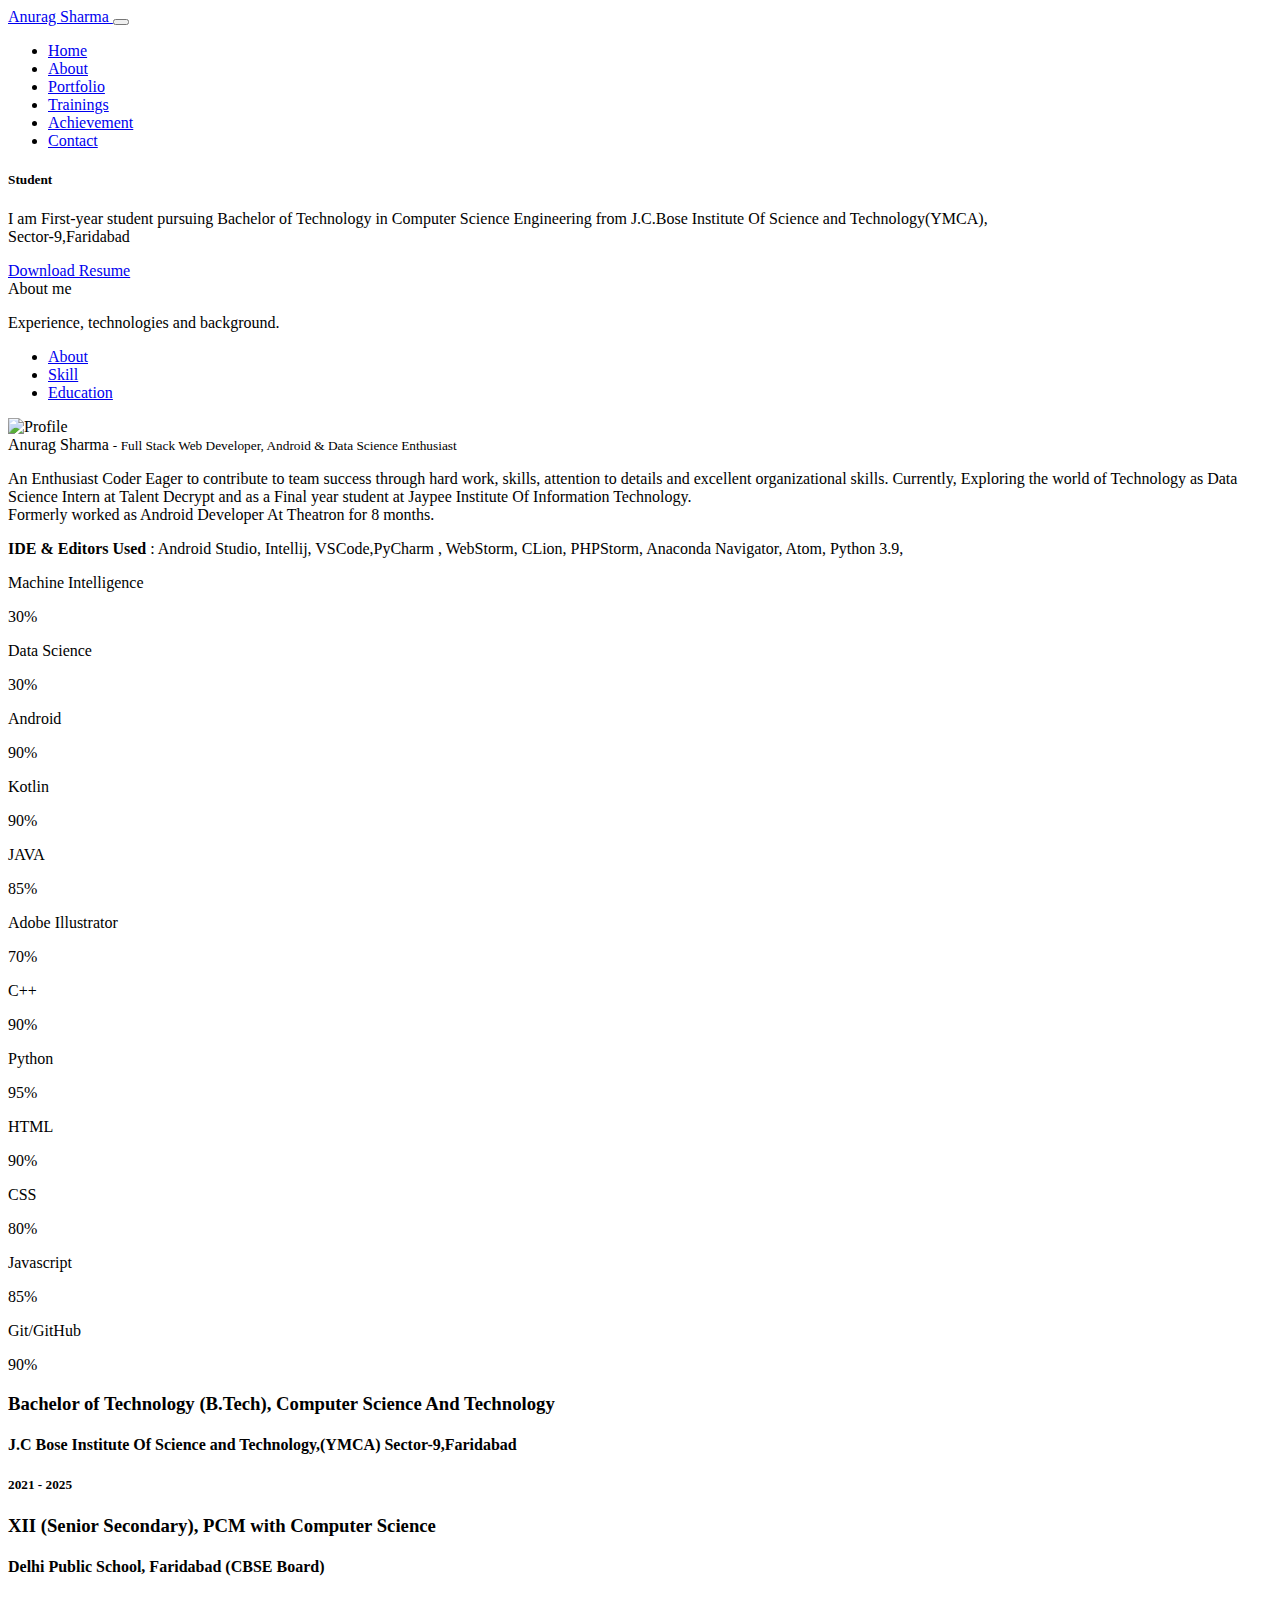
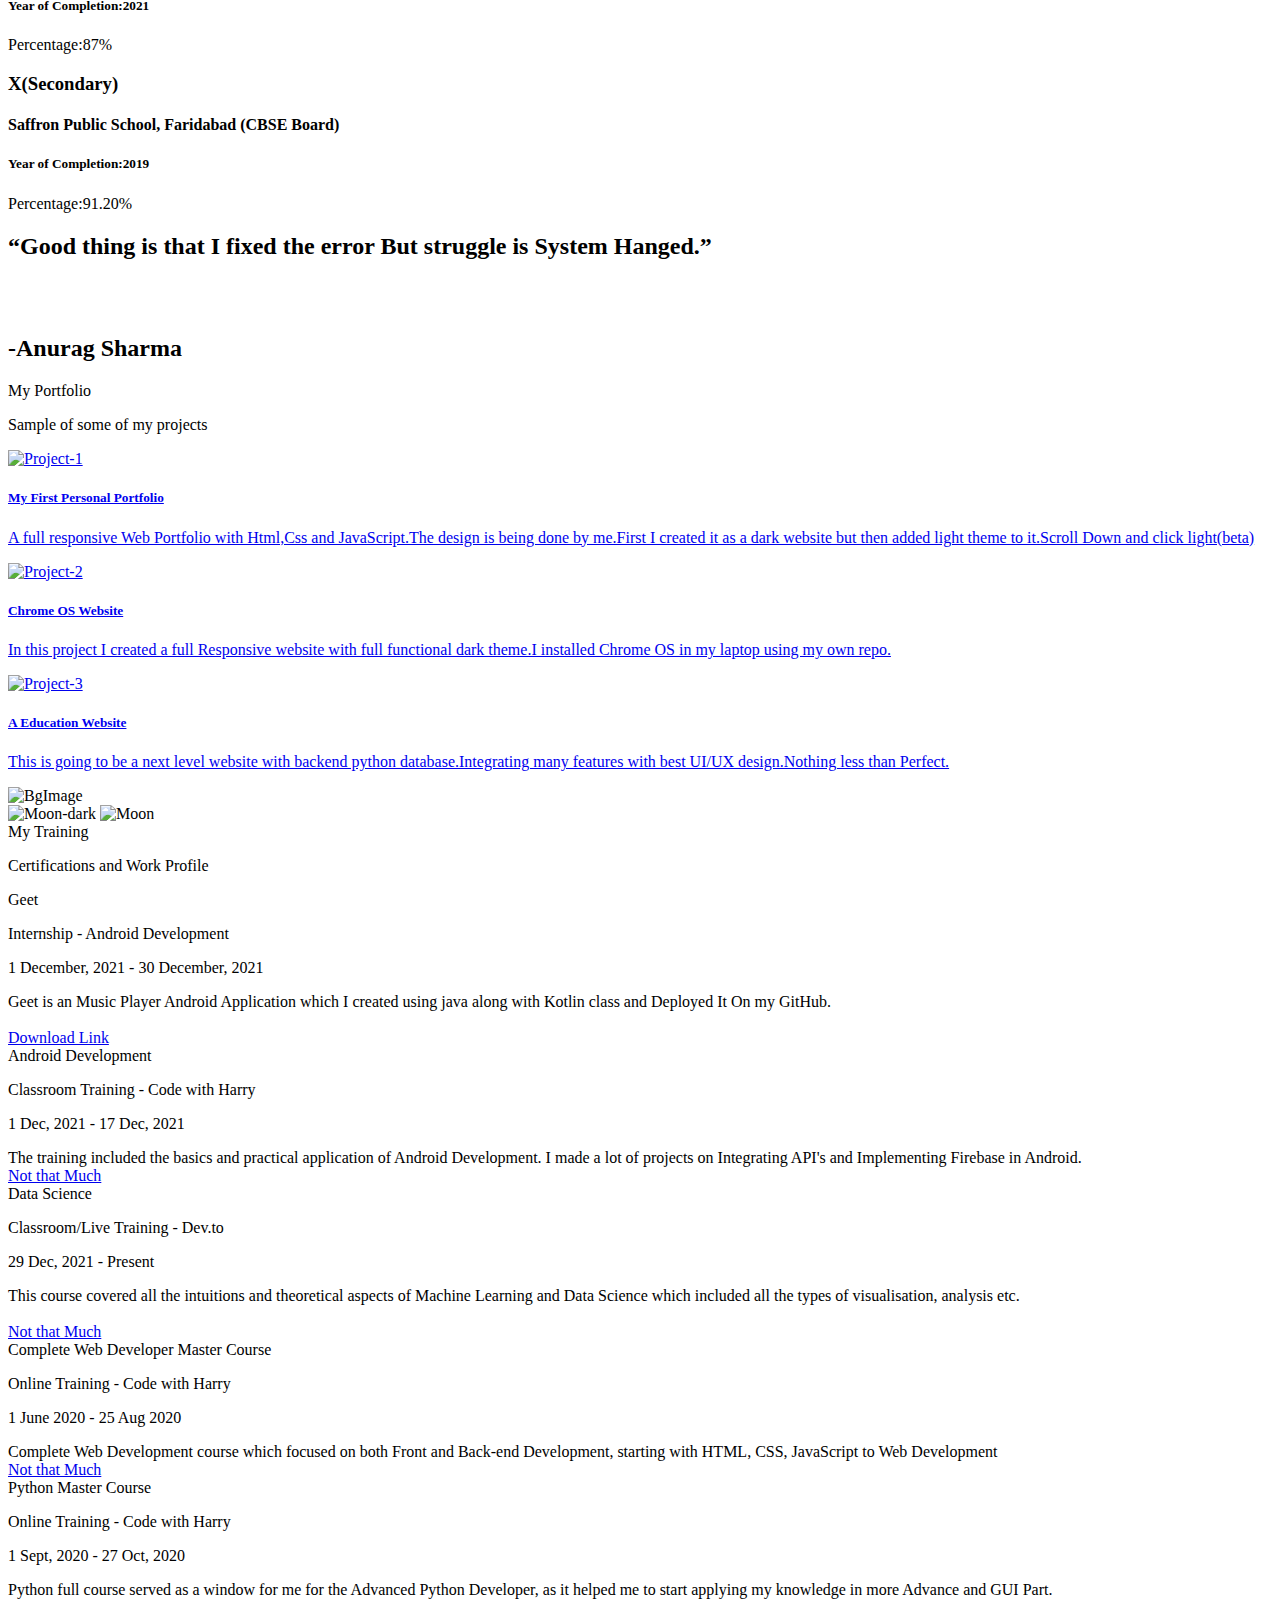
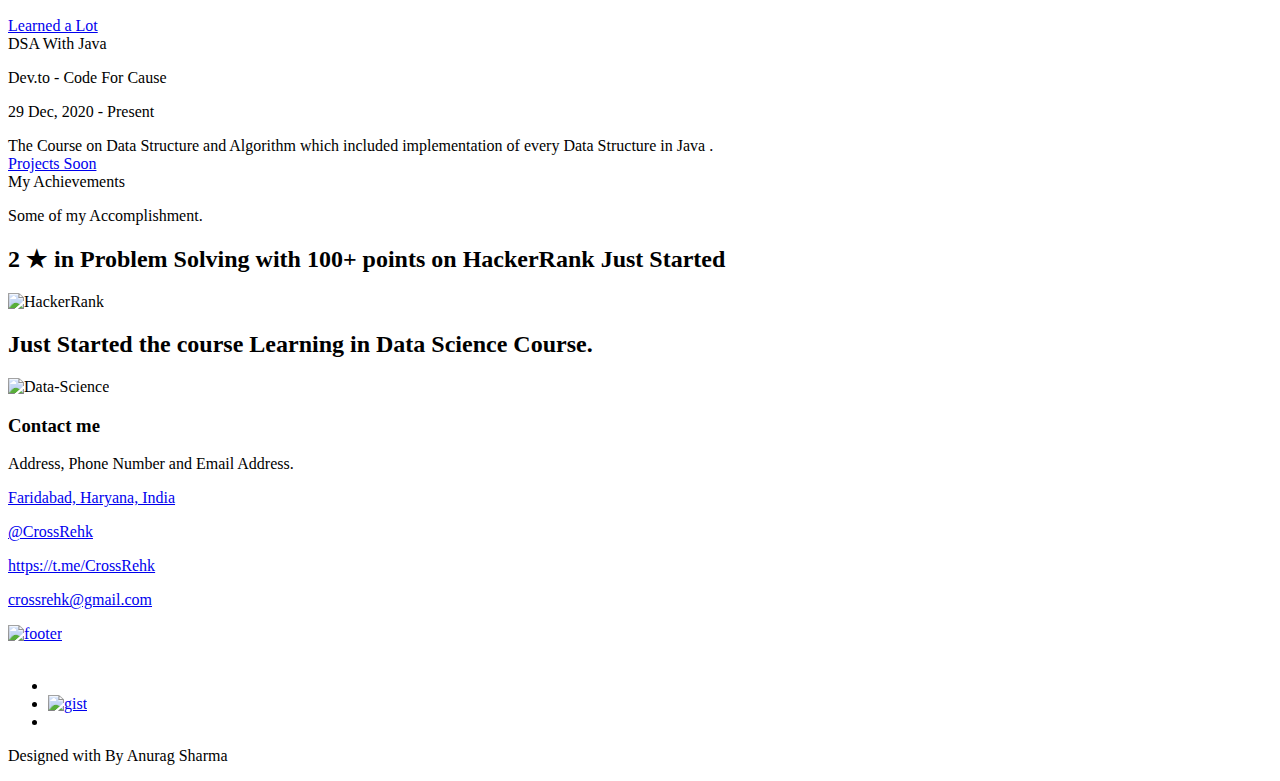
==== commit b63fb6a3: "Update index.html with further links." ====
--- a/index.html
+++ b/index.html
@@ -69,7 +69,7 @@
 
 <body> <noscript>Our Website uses JavaScript. Please Enable it in Settings.</noscript>
     <nav class="navbar navbar-expand-lg fixed-top navbar-custom sticky sticky-dark">
-        <div class=container> <a rel=noreferrer aria-label=home class="navbar-brand logo text-uppercase" href=/ data-toggle=tooltip data-placement=bottom data-html=true title=" <strong> <em>Anurag Sharma Personal Portfolio</em> </strong>"> Anurag Sharma </a> <button class=navbar-toggler
+        <div class=container> <a rel=noreferrer aria-label=home class="navbar-brand logo text-uppercase" href="https://crossstack-q.github.io/.github.io/" data-toggle=tooltip data-placement=bottom data-html=true title=" <strong> <em>Anurag Sharma Personal Portfolio</em> </strong>"> Anurag Sharma </a> <button class=navbar-toggler
                 type=button data-toggle=collapse data-target=#navbarCollapse aria-controls=navbarCollapse aria-expanded=false aria-label="Toggle navigation"> <i class="fas fa-bars"></i> </button>
             <div class="collapse navbar-collapse" id=navbarCollapse>
                 <ul class="navbar-nav ml-auto navbar-center" id=mySidenav>
@@ -329,7 +329,7 @@
                 </div>
                 <div class="wow slideInUp col-lg-4 spacing">
                     <div class="item-box m-2">
-                        <a rel=noreferrer aria-label=home href=Soon target=_blank data-toggle=tooltip data-placement=top data-html=true title=" <strong> <em>Click To Checkout My Code.</em> </strong>"> <img class="item-container img-fluid mx-auto" src="./images/p2.png" alt=Project-2 width=1030 height=800>
+                        <a rel=noreferrer aria-label=home href="https://crossstack-q.github.io/Chrome_OS/" target=_blank data-toggle=tooltip data-placement=top data-html=true title=" <strong> <em>Click To Checkout My Code.</em> </strong>"> <img class="item-container img-fluid mx-auto" src="./images/p2.png" alt=Project-2 width=1030 height=800>
                             <div class=item-mask>
                                 <div class="item-caption text-white text-center">
                                     <h5>Chrome OS Website</h5>
@@ -341,17 +341,17 @@
                 </div>
                 <div class="wow rotateInDownRight col-lg-4 spacing" data-wow-delay=0.5s>
                     <div class="item-box m-2">
-                        <a rel=noreferrer aria-label=home href=#####Project3######## target=_blank data-toggle=tooltip data-placement=top data-html=true title=" <strong> <em>Click To Checkout My Code.</em> </strong>"> <img class="item-container img-fluid mx-auto" src=images/sda.webp alt=Project-3 width=1030 height=800 loading=lazy>
+                        <a rel=noreferrer aria-label=home href=#####Project3######## target=_blank data-toggle=tooltip data-placement=top data-html=true title=" <strong> <em>Click To Checkout My Code.</em> </strong>"> <img class="item-container img-fluid mx-auto" src=images/p3.png alt=Project-3 width=1030 height=800 loading=lazy>
                             <div class=item-mask>
                                 <div class="item-caption text-white text-center">
-                                    <h5>A School Donation Analysis</h5>
-                                    <p class=text-uppercase>Using School Donation Datasets,I was able to Analysed and Visualized using numpy and pandas & plotly, Cufflinks and Matplotlib respectively.</p>
+                                    <h5>A Education Website</h5>
+                                    <p class=text-uppercase>This is going to be a next level website with backend python database.Integrating many features with best UI/UX design.Nothing less than Perfect.</p>
                                 </div>
                             </div>
                         </a>
                     </div>
                 </div>
-                <div class="wow rotateInUpLeft col-lg-4 spacing" data-wow-delay=0.5s>
+                <!-- <div class="wow rotateInUpLeft col-lg-4 spacing" data-wow-delay=0.5s>
                     <div class="item-box m-2">
                         <a rel=noreferrer aria-label=image href=#####Project4######## target=_blank data-toggle=tooltip data-placement=bottom data-html=true title=" <strong> <em>Click To Checkout My Code.</em> </strong>"> <img class="item-container img-fluid mx-auto" src=images/asm.webp alt=Project-4 width=1030 height=800 loading=lazy>
                             <div class=item-mask>
@@ -386,7 +386,7 @@
                             </div>
                         </a>
                     </div>
-                </div>
+                </div> -->
             </div>
         </div>
     </section>
